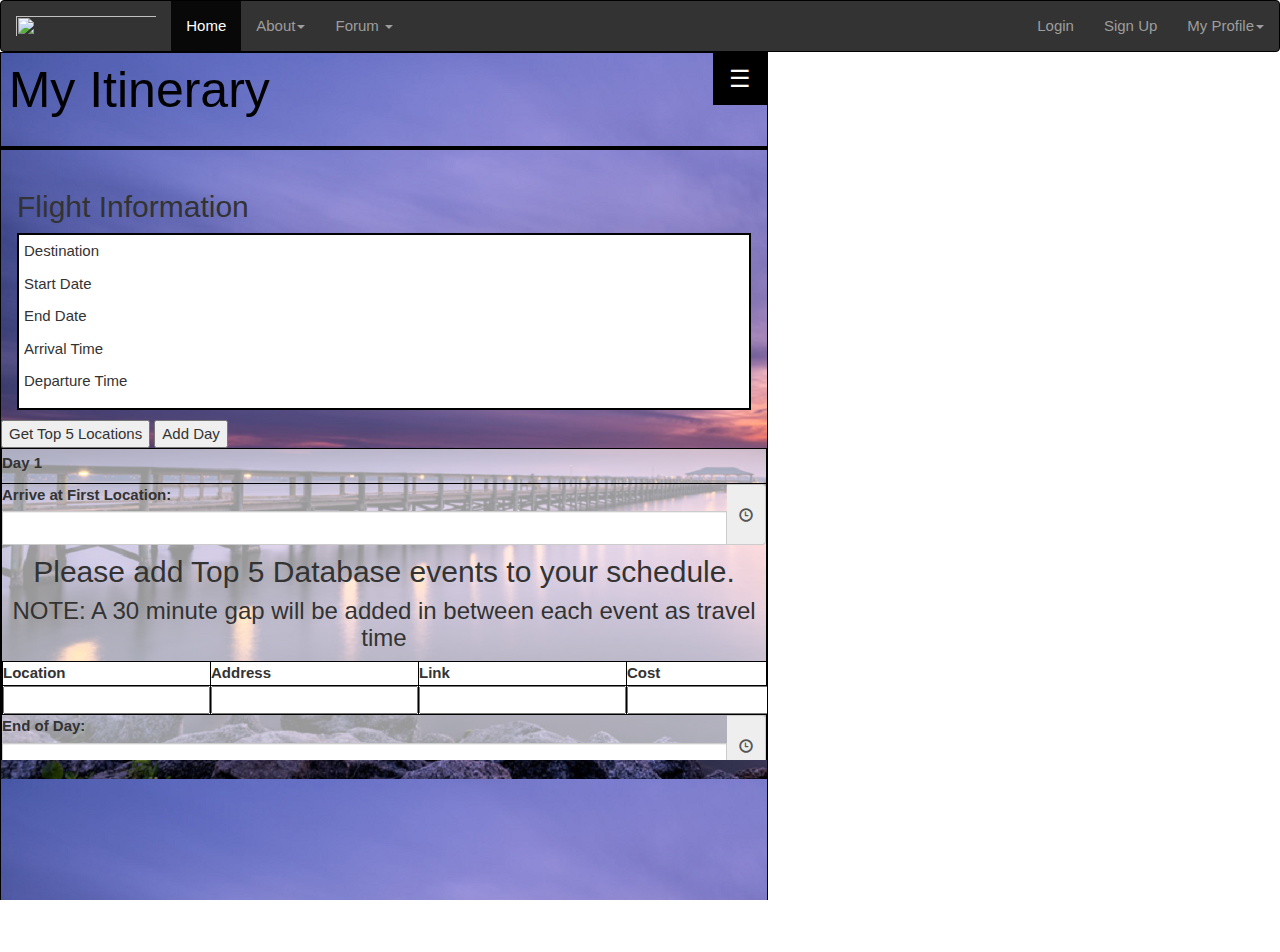
==== triptopfrontend/templates/itinBuilder.html @ 4334f3fc "editted itinBuilder.html & .js 11/9 7:46am" ====
<!DOCTYPE html>
<html lang="en">


 <head>
    <!-- Required meta tags -->
    <meta charset="utf-8">
    <meta name="viewport" content="width=device-width, initial-scale=1, shrink-to-fit=no">
    <title>TripTop | My Itinerary</title>



    <!-- Bootstrap CSS -->
    <!-- Latest compiled and minified CSS -->
    <link rel="stylesheet" href="https://maxcdn.bootstrapcdn.com/bootstrap/3.3.7/css/bootstrap.min.css" integrity="sha384-BVYiiSIFeK1dGmJRAkycuHAHRg32OmUcww7on3RYdg4Va+PmSTsz/K68vbdEjh4u" crossorigin="anonymous">

    <!-- Optional theme -->
    <link rel="stylesheet" href="https://maxcdn.bootstrapcdn.com/bootstrap/3.3.7/css/bootstrap-theme.min.css" integrity="sha384-rHyoN1iRsVXV4nD0JutlnGaslCJuC7uwjduW9SVrLvRYooPp2bWYgmgJQIXwl/Sp" crossorigin="anonymous">

    <!-- Footer Bootstrap CSS and JS -->
    <link rel="stylesheet" href="https://cdnjs.cloudflare.com/ajax/libs/mdbootstrap/4.4.1/css/mdb.min.css">


    <!-- Main CSS and JS Files -->
    <link href="../../static/triptop/css/preloader.css" rel="stylesheet">
    <link rel="stylesheet" href="https://cdnjs.cloudflare.com/ajax/libs/bootstrap-datepicker/1.7.1/css/bootstrap-datepicker.css">

     <link href="../../static/triptop/css/main.css" rel="stylesheet">
    <!-- <link href="../../static/triptop/css/base.css" rel="stylesheet">-->
     <link href="../../static/triptop/css/style.css" rel="stylesheet">
     <link href="../../static/triptop/css/bootstrap-select.min.css" rel="stylesheet">
     <link href="../../static/triptop/css/itinBuilder.css" rel="stylesheet">
     <link href="https://cdnjs.cloudflare.com/ajax/libs/bootstrap-timepicker/0.5.2/css/bootstrap-timepicker.css" rel="stylesheet">




      <script type="text/javascript" src="../../static/triptop/js/jquery.js"></script>
      <script type="text/javascript" src="../../static/triptop/js/ipgetandset.js"></script>
      <script type="text/javascript" src="../../static/triptop/js/modernizr.js"></script>
      <script type="text/javascript" src="../../static/triptop/js/bootstrap.js"></script>
      <script type="text/javascript" src="../../static/triptop/js/bootstrap-select.min.js"></script>
      <script type="text/javascript" src="../../static/triptop/js/itinBuilder.js"></script>
      <script type="text/javascript" src="https://cdnjs.cloudflare.com/ajax/libs/bootstrap-timepicker/0.5.2/js/bootstrap-timepicker.js"></script>
      <script type = "text/javascript" src = "http://cdn.jsdelivr.net/jquery.cookie/1.3.1/jquery.cookie.js"></script>










      <!--<script type="text/javascript">-->
            <!--$(document).ajaxSend(function(event, request, settings) {-->
                <!--$('#loading-indicator').show();-->
            <!--});-->

            <!--$(document).ajaxComplete(function(event, request, settings) {-->
                <!--$('#loading-indicator').hide();-->
            <!--});-->

            <!--$('.body').css({'padding-right':'0px'});-->
      <!--</script>-->

  </head>



<header>
      <nav class="navbar navbar-inverse">

        <div class="navbar-header">

            <button type="button" data-target="#navbarCollapse" data-toggle="collapse" class="navbar-toggle">

                <span class="sr-only">Toggle navigation</span>

                <span class="icon-bar"></span>

                <span class="icon-bar"></span>

                <span class="icon-bar"></span>

            </button>

            <a href="#"><img class="navbar-brand" id="currentPhoto" src="../../static/triptop/img/TripTopLogo.png" width="170.25em" height="36.75em"></a>

        </div>

        <div id="navbarCollapse" class="collapse navbar-collapse">

            <ul class="nav navbar-nav">

                <li class="active"><a href="">Home</a></li>

                <li class="dropdown">

                    <a data-toggle="dropdown" class="dropdown-toggle" href="#">About<b class="caret"></b></a>

                    <ul class="dropdown-menu">

                        <li><a href="#">About TripTop</a></li>

                        <li><a href="#">Our Team</a></li>

                        <li><a href="#">Contact Us</a></li>

                    </ul>

                </li>

                <li class="dropdown">

                    <a data-toggle="dropdown" class="dropdown-toggle" href="#">Forum <b class="caret"></b></a>

                    <ul class="dropdown-menu">

                        <li><a href="#">New Post</a></li>

                        <li><a href="#">My Posts</a></li>

                        <li><a href="#">Subscribed Threads</a></li>

                        <li><a href="#">Invite A Friend</a></li>

                    </ul>

                </li>

            </ul>

            <ul class="nav navbar-nav navbar-right">

                <li><a href="login">Login</a></li>

                <li><a href="#">Sign Up</a></li>

                <li class="dropdown">

                        <a data-toggle="dropdown" class="dropdown-toggle" href="#">My Profile<b class="caret"></b></a>

                        <ul class="dropdown-menu">

                            <li><a href="#">My Saved Itineraries</a></li>

                            <li><a href="#">"The Perfect Itinerary" Quiz</a></li>

                            <li><a href="#">Random Itinerary Generator</a></li>

                            <li><a href="#">Account Settings</a></li>

                            <li><a href="#">Sign Out</a></li>

                        </ul>

                </li>

            </ul>




        </div>

          <script>

                $('.navbar').css({'margin-bottom':'0px','background' : '#333','border-color':'#000'})

          </script>

    </nav>



  </header>
 <div class="container" id="itinContainer">

     <!--<meta name="viewport" content="width=device-width, initial-scale=1">
     <link rel="stylesheet" href="https://www.w3schools.com/w3css/4/w3.css">-->

     <div class="sidenav" style="background-image: url('../../static/triptop/img/sunrise3.png')">
         <div  style="display:none;right:0;" id="rightMenu">
             <div class="sidenav_header">
                 <h1 style="color:white;">Top 5 Database</h1>
                 <h2 style="font-size:90%; color:white;">with Google Places</h2>
                 <hr style="border:2px solid black; margin: 0px; margin-top:20px;">
                 <div class="dropdown1">
                     <button onclick="typeSearch()" class="dropbtn">Type</button>
                     <div id="myDropdown" class="dropdown1-content">
                         <input type="text" placeholder="Search.." id="myInput" onkeyup="filterFunction()">
                         <a href="#All">All</a>
                         <a href="#Day_Trip">Day Trip</a>
                         <a href="#Lodging">Lodging</a>
                         <a href="#Food">Food</a>
                         <a href="#Tours">Tours</a>
                         <a href="#Museums">Museums</a>
                         <a href="#Drinks">Drinks</a>
                         <a href="#Clubs">Clubs</a>
                         <a href="#Entertainment">Entertainment</a>
                         <a href="#Parks">Parks</a>
                         <a href="#Shopping">Shopping</a>
                     </div>
                 </div>
             </div>

             <div class="sidenav_body">
                 <div class="inner">
                     <div class="scroller">
         <!--lorem ipsum lorem ipsum lorem ipsum lorem ipsum lorem ipsum lorem ipsum lorem ipsum lorem ipsum lorem ipsum
        lorem ipsum lorem ipsum lorem ipsum lorem ipsum lorem ipsum lorem ipsum lorem ipsum lorem ipsum  lorem ipsum
        lorem ipsum lorem ipsum lorem ipsum  lorem ipsum lorem ipsum  lorem ipsum lorem ipsum lorem ipsum lorem ipsum
        lorem ipsum lorem ipsum lorem ipsum lorem ipsum lorem ipsum lorem ipsum lorem ipsum lorem ipsum lorem ipsumlorem ipsum lorem ipsum lorem ipsum lorem ipsum lorem ipsum lorem ipsum lorem ipsum lorem ipsum lorem ipsum
        lorem ipsum lorem ipsum lorem ipsum lorem ipsum lorem ipsum lorem ipsum lorem ipsum lorem ipsum  lorem ipsum
        lorem ipsum lorem ipsum lorem ipsum  lorem ipsum lorem ipsum  lorem ipsum lorem ipsum lorem ipsum lorem ipsum
        lorem ipsum lorem ipsum lorem ipsum lorem ipsum lorem ipsum lorem ipsum lorem ipsum lorem ipsum lorem ipsumlorem ipsum lorem ipsum lorem ipsum lorem ipsum lorem ipsum lorem ipsum lorem ipsum lorem ipsum lorem ipsum
        lorem ipsum lorem ipsum lorem ipsum lorem ipsum lorem ipsum lorem ipsum lorem ipsum lorem ipsum  lorem ipsum
        lorem ipsum lorem ipsum lorem ipsum  lorem ipsum lorem ipsum  lorem ipsum lorem ipsum lorem ipsum lorem ipsum
        lorem ipsum lorem ipsum lorem ipsum lorem ipsum lorem ipsum lorem ipsum lorem ipsum lorem ipsum lorem ipsumlorem ipsum lorem ipsum lorem ipsum lorem ipsum lorem ipsum lorem ipsum lorem ipsum lorem ipsum lorem ipsum
        lorem ipsum lorem ipsum lorem ipsum lorem ipsum lorem ipsum lorem ipsum lorem ipsum lorem ipsum  lorem ipsum
        lorem ipsum lorem ipsum lorem ipsum  lorem ipsum lorem ipsum  lorem ipsum lorem ipsum lorem ipsum lorem ipsum
        lorem ipsum lorem ipsum lorem ipsum lorem ipsum lorem ipsum lorem ipsum lorem ipsum lorem ipsum lorem ipsumlorem ipsum lorem ipsum lorem ipsum lorem ipsum lorem ipsum lorem ipsum lorem ipsum lorem ipsum lorem ipsum
        lorem ipsum lorem ipsum lorem ipsum lorem ipsum lorem ipsum lorem ipsum lorem ipsum lorem ipsum  lorem ipsum
        lorem ipsum lorem ipsum lorem ipsum  lorem ipsum lorem ipsum  lorem ipsum lorem ipsum lorem ipsum lorem ipsum
        lorem ipsum lorem ipsum lorem ipsum lorem ipsum lorem ipsum lorem ipsum lorem ipsum lorem ipsum lorem ipsumlorem ipsum lorem ipsum lorem ipsum lorem ipsum lorem ipsum lorem ipsum lorem ipsum lorem ipsum lorem ipsum
        lorem ipsum lorem ipsum lorem ipsum lorem ipsum lorem ipsum lorem ipsum lorem ipsum lorem ipsum  lorem ipsum
        lorem ipsum lorem ipsum lorem ipsum  lorem ipsum lorem ipsum  lorem ipsum lorem ipsum lorem ipsum lorem ipsum
        lorem ipsum lorem ipsum lorem ipsum lorem ipsum lorem ipsum lorem ipsum lorem ipsum lorem ipsum lorem ipsumlorem ipsum lorem ipsum lorem ipsum lorem ipsum lorem ipsum lorem ipsum lorem ipsum lorem ipsum lorem ipsum
        lorem ipsum lorem ipsum lorem ipsum lorem ipsum lorem ipsum lorem ipsum lorem ipsum lorem ipsum  lorem ipsum
        lorem ipsum lorem ipsum lorem ipsum  lorem ipsum lorem ipsum  lorem ipsum lorem ipsum lorem ipsum lorem ipsum
        lorem ipsum lorem ipsum lorem ipsum lorem ipsum lorem ipsum lorem ipsum lorem ipsum lorem ipsum lorem ipsum
         lorem ipsum lorem ipsum lorem ipsum lorem ipsum lorem ipsum lorem ipsum lorem ipsum lorem ipsum lorem ipsumlorem ipsum lorem ipsum lorem ipsum lorem ipsum lorem ipsum lorem ipsum lorem ipsum lorem ipsum lorem ipsum
        lorem ipsum lorem ipsum lorem ipsum lorem ipsum lorem ipsum lorem ipsum lorem ipsum lorem ipsum  lorem ipsum
        lorem ipsum lorem ipsum lorem ipsum  lorem ipsum lorem ipsum  lorem ipsum lorem ipsum lorem ipsum lorem ipsum
        lorem ipsum lorem ipsum lorem ipsum lorem ipsum lorem ipsum lorem ipsum lorem ipsum lorem ipsum lorem ipsumlorem ipsum lorem ipsum lorem ipsum lorem ipsum lorem ipsum lorem ipsum lorem ipsum lorem ipsum lorem ipsumlorem ipsum lorem ipsum lorem ipsum lorem ipsum lorem ipsum lorem ipsum lorem ipsum lorem ipsum lorem ipsum
        lorem ipsum lorem ipsum lorem ipsum lorem ipsum lorem ipsum lorem ipsum lorem ipsum lorem ipsum  lorem ipsum
        lorem ipsum lorem ipsum lorem ipsum  lorem ipsum lorem ipsum  lorem ipsum lorem ipsum lorem ipsum lorem ipsum
        lorem ipsum lorem ipsum lorem ipsum lorem ipsum lorem ipsum lorem ipsum lorem ipsum lorem ipsum lorem ipsumlorem ipsum lorem ipsum lorem ipsum lorem ipsum lorem ipsum lorem ipsum lorem ipsum lorem ipsum lorem ipsumlorem ipsum lorem ipsum lorem ipsum lorem ipsum lorem ipsum lorem ipsum lorem ipsum lorem ipsum lorem ipsum
        lorem ipsum lorem ipsum lorem ipsum lorem ipsum lorem ipsum lorem ipsum lorem ipsum lorem ipsum  lorem ipsum
        lorem ipsum lorem ipsum lorem ipsum  lorem ipsum lorem ipsum  lorem ipsum lorem ipsum lorem ipsum lorem ipsum
        lorem ipsum lorem ipsum lorem ipsum lorem ipsum lorem ipsum lorem ipsum lorem ipsum lorem ipsum lorem ipsum-->
                         <table id="locations" style="width:100%;">
                             <tr>
                                 <th class="text-center">Add</th>
                                 <th class="text-center">Name</th>
                                 <th class="text-center">Address</th>
                                 <!--<th class="text-center">Phone Number</th>-->
                                 <th class="text-center">Website</th>
                                 <th class="text-center">Cost</th>
                                 <th class="text-center">Review</th>
                             </tr>
                         </table>
                     </div>
                 </div>
             </div>
         </div>
     </div>

<!-- <input onclick="getFlightInfo(event); return false;" type="button" value="test2"/>-->

     <div class="main" style="background-image: url('../../static/triptop/img/sunset1.png')">
         <div class="main_header">
             <h1>My Itinerary</h1><button class="w3-button w3-black w3-xlarge w3-right" id="open_sidenav" onclick="openRightMenu()">&#9776;</button>
             <hr style="border:2px solid black; margin: 0px; margin-top:28px;">
         </div>
         <div class="main_body">
             <div class="inner">
                 <div class="scroller">
                     <meta name="viewport" content="width=device-width, initial-scale=1">
                     <link rel="stylesheet" href="https://www.w3schools.com/w3css/4/w3.css">



                     <div class="w3-container">
                         <h2>Flight Information</h2>
                         <div id="flightInfo" style="border: 2px solid black; background-color: white;" class="displayinfo">
                             <p>Destination</p>
                             <p>Start Date</p>
                             <p>End Date</p>
                             <p>Arrival Time</p>
                             <p>Departure Time</p>
                         </div>
                     </div>
                     <input onClick="getTop5Locations(event); return false;" type="button" value="Get Top 5 Locations"/>

                     <button id="button" onclick="add_day()">Add Day</button>

                     <div id="templateDIV" style="border: 1px solid black; margin-bottom: 10px; background-color: rgba(255, 255, 255, 0.6);">
             <p id="templateP"></p>
            <!-- <p><input type="button" class="add_day" onclick="add_day();" value="Add Day"></p>-->

             <h2 class="text-center">Please add Top 5 Database events to your schedule.</h2>
             <h3 class="text-center">NOTE: A 30 minute gap will be added in between each event as travel time</h3>

             <div id="itinBuildertemplate">
                 <table align='center' cellspacing=2 cellpadding=5 id="data_table_template" border=2 style="background-color: white;">
                     <tr>
                        <th>Location</th>
                        <th>Address</th>
                        <th>Link</th>
                        <th>Cost</th>
                     </tr>

                     <tr>
                         <td><input type="text" id="new_location_template"></td>
                         <td><input type="text" id="new_address_template"></td>
                         <td><input type="text" id="new_link_template"></td>
                         <td><input type="text" id="new_cost_template"></td>
                         <td><input type="button" class="add" onclick="add_row();" value="Add New Activity"></td>
                     </tr>

                 </table>

             </div>


         </div>

         <div id="Day 1" style="border: 1px solid black; margin-bottom: 10px; background-color: rgba(255, 255, 255, 0.6);">


             <label style="padding: 3px 0px 3px 0px;" id="myP_1">Day 1</label>
            <!-- <p><input type="button" class="add_day" onclick="add_day();" value="Add Day"></p>-->

             <div style="border-top: .5px solid black" class="input-group bootstrap-timepicker">
                 <label>Arrive at First Location:</label>
                 <input id="startTime1" type="text" class="text-center form-control timepicker input-small">
                 <span class="input-group-addon"><icon class="glyphicon glyphicon-time"></icon></span>
             </div>

             <h2 class="text-center">Please add Top 5 Database events to your schedule.</h2>
             <h3 class="text-center">NOTE: A 30 minute gap will be added in between each event as travel time</h3>

             <div id="itinBuilder">
                 <table class="Day1Table" align='center' cellspacing=2 cellpadding=5 id="data_table" border=2>
                     <tr>
                        <th>Location</th>
                        <th>Address</th>
                        <th>Link</th>
                        <th>Cost</th>
                     </tr>

                     <tr>
                         <td><input type="text" id="new_location"></td>
                         <td><input type="text" id="new_address"></td>
                         <td><input type="text" id="new_link"></td>
                         <td><input type="text" id="new_cost"></td>
                         <td><input type="button" class="add" onclick="add_row();" value="Add New Activity"></td>
                     </tr>

                 </table>



             </div>

             <div class="input-group bootstrap-timepicker">
                 <label>End of Day:</label>
                 <input id="endTime1" type="text" class="text-center form-control timepicker input-small">
                 <span class="input-group-addon"><icon class="glyphicon glyphicon-time"></icon></span>
             </div>


         </div>

     </div>

                     <!--<div id="myDIV" style="border: 1px solid black; margin-bottom: 10px; background-color: white;">-->
                         <!--<p>Day 1</p>-->
            <!--&lt;!&ndash; <p><input type="button" class="add_day" onclick="add_day();" value="Add Day"></p>&ndash;&gt;-->

                         <!--<p style="font-size:90%;">Please add Top 5 Database events to your schedule.</p>-->
                         <!--<p style="font-size:90%;">NOTE: A 30 minute gap will be added in between each event as travel time</p>-->

                         <!--<div id="itinBuilder">-->
                             <!--<table align='center' cellspacing=2 cellpadding=5 id="data_table" border=2>-->
                                 <!--<tr>-->
                                     <!--<th>Location</th>-->
                                     <!--<th>Address</th>-->
                                     <!--<th>Link</th>-->
                                     <!--<th>Cost</th>-->
                                 <!--</tr>-->
                                 <!--<tr>-->
                                     <!--<td><input type="text" id="new_location"></td>-->
                                     <!--<td><input type="text" id="new_address"></td>-->
                                     <!--<td><input type="text" id="new_link"></td>-->
                                     <!--<td><input type="text" id="new_cost"></td>-->
                                     <!--<td><input type="button" class="add" onclick="add_row();" value="Add Top 5 Thing"></td>-->
                                 <!--</tr>-->
                             <!--</table>-->
                         <!--</div>-->


                     </div>
                 </div>
             </div>
         </div>
     </div>
 </div>

      <!--Footer-->
<footer style="height:0px; width:0px;" class="page-footer center-on-small-only stylish-color-dark">

    <!--Footer Links-->
    <!--<div class="container">
        <div class="row">

            &lt;!&ndash;First column&ndash;&gt;
            <div class="col-md-4">
                <h5 class="title mb-4 mt-3 font-bold">Team TripTop is happy you're here!</h5>
                <p>Please create an account so that we can share updates, special offers, and more with you!<br/><br/><br/>Happy Travels!</p>
            </div>
            &lt;!&ndash;/.First column&ndash;&gt;

            <hr class="clearfix w-100 d-md-none">

            &lt;!&ndash;Second column&ndash;&gt;
            <div class="col-md-2 mx-auto">
                <h5 class="title mb-4 mt-3 font-bold">Links</h5>
                <ul>
                    <li><a href="#!">Link 1</a></li>
                    <li><a href="#!">Link 2</a></li>
                    <li><a href="#!">Link 3</a></li>
                    <li><a href="#!">Link 4</a></li>
                </ul>
            </div>
            &lt;!&ndash;/.Second column&ndash;&gt;

            <hr class="clearfix w-100 d-md-none">

            &lt;!&ndash;Third column&ndash;&gt;
            <div class="col-md-2 mx-auto">
                <h5 class="title mb-4 mt-3 font-bold">Links</h5>
                <ul>
                    <li><a href="#!">Link 1</a></li>
                    <li><a href="#!">Link 2</a></li>
                    <li><a href="#!">Link 3</a></li>
                    <li><a href="#!">Link 4</a></li>
                </ul>
            </div>
            &lt;!&ndash;/.Third column&ndash;&gt;

            <hr class="clearfix w-100 d-md-none">

            &lt;!&ndash;Fourth column&ndash;&gt;
            <div class="col-md-2 mx-auto">
                <h5 class="title mb-4 mt-3 font-bold ">Links</h5>
                <ul>
                    <li><a href="#!">Link 1</a></li>
                    <li><a href="#!">Link 2</a></li>
                    <li><a href="#!">Link 3</a></li>
                    <li><a href="#!">Link 4</a></li>
                </ul>
            </div>
            &lt;!&ndash;/.Fourth column&ndash;&gt;
        </div>
    </div>
    &lt;!&ndash;/.Footer Links&ndash;&gt;

    <hr>

    &lt;!&ndash;Call to action&ndash;&gt;
    <div class="call-to-action">
        <ul>
            <li>
                <h5 class="mb-1">Sign Up For Free!</h5>
            </li>
            <li><a href="" class="btn btn-primary btn-rounded">Create A TripTop Account</a></li>
        </ul>
    </div>
    &lt;!&ndash;/.Call to action&ndash;&gt;

    <hr>

    &lt;!&ndash;Social buttons&ndash;&gt;
    <div class="social-section text-center">
        <ul>

            <li><a class="btn-floating btn-sm btn-fb"><i class="fa fa-facebook"> </i></a></li>
            <li><a class="btn-floating btn-sm btn-tw"><i class="fa fa-twitter"> </i></a></li>
            <li><a class="btn-floating btn-sm btn-gplus"><i class="fa fa-google-plus"> </i></a></li>
            <li><a class="btn-floating btn-sm btn-li"><i class="fa fa-linkedin"> </i></a></li>
            <li><a class="btn-floating btn-sm btn-dribbble"><i class="fa fa-dribbble"> </i></a></li>

        </ul>
    </div>
    &lt;!&ndash;/.Social buttons&ndash;&gt;

    &lt;!&ndash;Copyright&ndash;&gt;
    <div class="footer-copyright">
        <div class="container-fluid">
            © 2017 Copyright: <a href="https://mytriptop.com"> mytriptop.com </a>

        </div>
    </div>-->
    <!--/.Copyright-->
    <script type="text/javascript" src="https://cdnjs.cloudflare.com/ajax/libs/mdbootstrap/4.4.1/js/mdb.min.js"></script>

    <script>
        $('footer.page-footer').css({'margin-top':'0px'});

    </script>
</footer>
<!--/.Footer-->




<!--<script>
/* Drop down menu in top 5 database side nav */
function typeSearch() {
    document.getElementById("myDropdown").classList.toggle("show");
}

function filterFunction() {
    var input, filter, ul, li, a, i;
    input = document.getElementById("myInput");
    filter = input.value.toUpperCase();
    div = document.getElementById("myDropdown");
    a = div.getElementsByTagName("a");
    for (i = 0; i < a.length; i++) {
        if (a[i].innerHTML.toUpperCase().indexOf(filter) > -1) {
            a[i].style.display = "";
        } else {
            a[i].style.display = "none";
        }
    }
}
</script>-->

<script>
     /* adding day to schedule */


$(document).on('focus',".timepicker", function(){
    $(this).timepicker({
                format:true,
                showinputs:false,
                minuteStep: 10
            });
});

document.getElementById('button').onclick = add_day;


var i = 1;
var j = i;
var original = document.getElementById('templateDIV');
$('#templateDIV').hide();

function add_day() {

    var newID = "Day " + ++i;
    var newPID = "myP_" + ++j;

    var clone = original.cloneNode(true);
    $(clone).show();
    $(clone).prepend("<div style=\"border-top: .5px solid black\" class=\"input-group bootstrap-timepicker\"><label>Start of Day:</label><input id=\"startTime"+i+"\" type=\"text\" class=\"text-center form-control timepicker input-small\"><span class=\"input-group-addon\"><icon class=\"glyphicon glyphicon-time\"></icon></span></div>");
    $(clone).prepend("<label id=\'"+ newPID + "\'>"+ newID +"</label>");
    $(clone).attr("id", newID);
    $(clone).append("<div class=\"input-group bootstrap-timepicker\"><label>End of Day:</label><input id=\"endTime"+i+"\" type=\"text\" class=\"text-center form-control timepicker input-small\"><span class=\"input-group-addon\"><icon class=\"glyphicon glyphicon-time\"></icon></span></div>");

    original.parentNode.appendChild(clone);

}

/*need clone from preset template*/



</script>




</html>
---- static/triptop/css/preloader.css ----
#loading-indicator {
  position: absolute;
  left: 10px;
  top: 10px;
}
---- static/triptop/css/main.css ----
.navbar-default {
    background: linear-gradient(#265889,#2d91c2);
    background-color: blue;
}

body {
    padding-right: 0 !important;
}

input[type='radio'] {
    transform: scale(1.25);
}

.radio-inline{
    size:1.5em;
}

.login-button {
    margin-right: 2em;
}

html,body{
    height:100%;
}

.carousel,.item,.active{
    height:100%;
}

.carousel-inner{
    height:100%;
}

.Absolute-Center {
  margin: auto;
  position: absolute;
  top: 0; left: 0; bottom: 0; right: 0;
}

.centerme {
  position: relative;
  top: 50%;
  transform: translateY(-50%);
}
---- static/triptop/css/base.css ----
/* ============================================================
  RESET - http://meyerweb.com/eric/tools/css/reset/
============================================================ */
html, body, div, span, applet, object, iframe,
h1, h2, h3, h4, h5, h6, p, blockquote, pre,
a, abbr, acronym, address, big, cite, code,
del, dfn, em, img, ins, kbd, q, s, samp,
small, strike, strong, sub, sup, tt, var,
b, u, i, center,
dl, dt, dd, ol, ul, li,
fieldset, form, label, legend,
table, caption, tbody, tfoot, thead, tr, th, td,
article, aside, canvas, details, embed,
figure, figcaption, footer, header, hgroup,
menu, nav, output, ruby, section, summary,
time, mark, audio, video {
  margin: 0;
  padding: 0;
  border: 0;
  font-size: 100%;
  font: inherit;
  vertical-align: baseline;
}

/* HTML5 display-role reset for older browsers */
article, aside, details, figcaption, figure,
footer, header, hgroup, menu, nav, section {
  display: block;
}

body {
  line-height: 1;
}

ol, ul {
  list-style: none;
}

blockquote, q {
  quotes: none;
}

blockquote:before, blockquote:after,
q:before, q:after {
  content: '';
  content: none;
}

table {
  border-collapse: collapse;
  border-spacing: 0;
}

/* ============================================================
  BOX SIZING & CLEARFIX
============================================================ */
*,
*:before,
*:after {
  -webkit-box-sizing: border-box;
  -moz-box-sizing: border-box;
  box-sizing: border-box;
}

.clearfix:after {
  content: "";
  display: table;
  clear: both;
}

/* ============================================================
  HTML & BODY
============================================================ */
body {
  background-color: #b4b4b4;
  color: #787878;
  font-family: "Helvetica Neue", Helvetica, Arial, "Lucida Grande", sans-serif;
  font-size: 14px;
  line-height: 1.5;
}

/* ============================================================
  PRIMARY STRUCTURE
============================================================ */
.wrapper {
  width: 100%;
  margin: 0 auto;
}

main {
  display: block;
  background-color: #fff;
}

.container {
  width: 100%;
  max-width: 960px;
  margin: 0 auto;
  padding: 0 20px;
}

/* ============================================================
  INFO BAR
============================================================ */
.info-bar {
  padding: 5px 0;
  background-color: #fff;
  text-align: center;
}
.info-bar a.icon {
  display: inline-block;
  vertical-align: middle;
  position: relative;
  margin: 0;
  padding: 0;
  width: 30px;
  height: 30px;
  background-image: url("../img/core/icons-dark.png");
  background-image: url("../img/core/icons-dark.svg"), none;
  opacity: 0.3;
}
.info-bar .cmn-tut {
  background-position: 0 0;
}
.info-bar .cmn-prev {
  background-position: -30px 0;
}
.info-bar .cmn-next {
  background-position: -60px 0;
}
.info-bar .cmn-download {
  background-position: -90px 0;
}
.info-bar .cmn-archive {
  background-position: -120px 0;
}
.info-bar a.icon[data-title]:after {
  opacity: 1;
}
.info-bar a.icon[data-title]:hover:after {
  position: absolute;
  top: 100%;
  left: 0;
  z-index: 20px;
  content: attr(data-title);
  padding: 5px 10px;
  background-color: #fff;
  color: #000;
  font-family: "Helvetica Neue", Helvetica, Arial, "Lucida Grande", sans-serif;
  font-size: 12px;
  white-space: nowrap;
}

/* ============================================================
  HEADER & SITE TITLE
============================================================ */
/* header */
header .branding {
  padding: 20px 0;
}
header .logo {
  margin-bottom: 20px;
  text-align: center;
}
header .logo img {
  display: inline-block;
  vertical-align: middle;
}
header .social {
  text-align: center;
}
header .social a {
  display: inline-block;
  vertical-align: middle;
  margin: 0 5px;
  width: 30px;
  height: 30px;
  color: rgba(0, 0, 0, 0);
  font-size: 0;
  text-indent: -9999px;
  background-size: 30px 30px;
  background-image: url("../img/core/social-light.png");
  background-image: url("../img/core/social-light.svg"), none;
  background-size: 180px 30px;
}
header .social a.fb {
  background-position: 0 0;
}
header .social a.twitter {
  background-position: -30px 0;
}
header .social a.googleplus {
  background-position: -60px 0;
}
header .social a.rss {
  background-position: -90px 0;
}
header .social a.email {
  background-position: -120px 0;
}
header .social a.search {
  background-position: -150px 0;
}
header .social a:hover {
  opacity: 0.4;
}

@media all and (min-width: 600px) {
  header .branding {
    padding-left: 60px;
  }
  header .logo {
    margin-bottom: 0;
    margin-left: -60px;
    float: left;
    width: 60px;
    height: 60px;
  }
  header .logo img {
    display: block;
    margin: 0;
  }
  header .social {
    padding: 15px 0;
    float: right;
    width: 100%;
    text-align: right;
  }
}
/* site title */
.site-title {
  padding: 5px 0;
  background-color: #818181;
  text-align: center;
}
.site-title h1 {
  color: #fff;
}

/* ============================================================
  FOOTER
============================================================ */
footer {
  padding: 20px 0;
}
footer .asides {
  margin-bottom: 20px;
}
footer aside {
  margin-bottom: 10px;
}
footer nav ul {
  list-style: none;
  margin: 0;
  padding: 0;
  text-align: center;
}
footer nav li {
  display: inline-block;
}
footer nav a {
  display: block;
  margin: 0 5px;
  color: #fff;
}
footer .logo {
  text-align: center;
}
footer .logo img {
  display: inline-block;
  vertical-align: middle;
}
footer .copyright {
  text-align: center;
}
footer .copyright small {
  color: #fff;
  font-size: 12px;
}
footer .copyright a {
  color: #818181;
}

@media all and (min-width: 600px) {
  footer aside {
    margin-bottom: 0;
    float: left;
    width: 33.3333%;
  }
  footer nav ul {
    text-align: left;
  }
  footer nav li {
    display: block;
  }
  footer nav a {
    display: inline-block;
    margin: 0;
  }
  footer .logo {
    text-align: right;
  }
}
/* ============================================================
  FUSION ADS
============================================================ */
#fusionads {
  position: fixed;
  top: 10px;
  right: 10px;
  z-index: 20;
  padding: 20px;
  background: rgba(255, 255, 255, 0.95);
  font-size: 12px;
  line-height: 1.2;
  -webkit-box-shadow: -2px 2px 4px rgba(0, 0, 0, 0.1);
  -moz-box-shadow: -2px 2px 4px rgba(0, 0, 0, 0.1);
  box-shadow: -2px 2px 4px rgba(0, 0, 0, 0.1);
}

#fusionads .fusion-wrap {
  display: block;
  margin: 0 auto 10px auto;
  width: 130px;
}

#fusionads a.fusion-text {
  display: block;
  color: #787878;
}

#fusionads a.fusion-img {
  display: block;
  margin-bottom: 10px;
  width: 130px;
  height: 100px;
  background-color: #fff;
}

#fusionads a.fusion-img img {
  display: block;
  margin: 0 0 10px 0;
}

#fusionads a.fusion-poweredby {
  color: #b4b4b4;
}
#fusionads a.fusion-poweredby:hover {
  color: #818181;
}

#close-fusionad {
  position: fixed;
  top: 10px;
  right: 10px;
  z-index: 30;
  width: 20px;
  height: 20px;
  background-color: #282828;
  text-align: center;
  line-height: 20px;
  color: #fff;
  font-size: 12px;
  font-weight: 700;
}

/* ============================================================
  TEXT LEVEL SEMANTICS
============================================================ */
a {
  text-decoration: none;
  color: #b4b4b4;
}

a:hover {
  color: #818181;
}
---- static/triptop/css/style.css ----
/* ============================================================
  SECTIONS
============================================================ */
section.module:last-child {
  margin-bottom: 0;
}
section.module h2 {
  margin-bottom: 40px;
  font-family: "Roboto Slab", serif;
  font-size: 30px;
}
section.module p {
  margin-bottom: 40px;
  font-size: 16px;
  font-weight: 300;
}
section.module p:last-child {
  margin-bottom: 0;
}
section.module.content {
  padding: 40px 0;
}
section.module.parallax {
  height: 600px;
  background-position: 50% 50%;
  background-repeat: no-repeat;
  background-attachment: fixed;
  -webkit-background-size: cover;
  -moz-background-size: cover;
  -o-background-size: cover;
  background-size: cover;
}
section.module.parallax h1 {
  color: rgba(255, 255, 255, 0.8);
  font-size: 48px;
  line-height: 600px;
  font-weight: 700;
  text-align: center;
  text-transform: uppercase;
  text-shadow: 0 0 10px rgba(0, 0, 0, 0.2);
}
section.module.parallax-1 {
  background-image: url("../img/Mod1.png");
}
section.module.parallax-2 {
  background-image: url("../img/Mod2.png");
}
section.module.parallax-3 {
  background-image: url("../img/Mod3.png");
}
section.module.parallax-4 {
  background-image: url("../img/Mod4.png")
}

@media all and (min-width: 600px) {
  section.module h2 {
    font-size: 42px;
  }
  section.module p {
    font-size: 20px;
  }
  section.module.parallax h1 {
    font-size: 96px;
  }
}
@media all and (min-width: 960px) {
  section.module.parallax h1 {
    font-size: 160px;
  }
}
---- static/triptop/css/itinBuilder.css ----
#itinContainer {
    height: 100%;
    margin: 0px;
    padding: 0px;
    width: 100%;
    z-index: -1;
}

.container {
    margin: 0%, 5%, 0%, 5%;
   /* overflow-y: hidden;*/
    /*width:*/
}



body {
    font-family: "Lato", sans-serif;
    overflow: hidden;
}

.sidenav {

    height: 100%;
    width: 40%;
    float: right;
    position: static;
    z-index: -1;
    top: 0;
    right: 0;
    /*background-color: white;*/
    /*background-image: url("../img/sunrise.png");*/
    overflow-x: hidden;
    overflow: hidden;
   /* padding-top: 20px;*/
}

.sidenav a {
    padding: 6px 6px 6px 32px;
    text-decoration: none;
    font-size: 25px;
    color: #818181;
    display: block;
    margin-left: 20%;
}

.sidenav h1 {
    margin-left: 12%;

}

.sidenav h2 {
    margin-left: 17%;
}

.sidenav_header {
    position: absolute;
    float: top;
    width:100%;
    /*height: 154px;*/
    height: 99px;
    /*background-color: white;*/
    background-image: url("../img/sunrise3.png");
}

.sidenav_body {
   /* margin-top: 20%;*/
    /*margin-bottom: 10%;*/
    background-color: white;
    padding: 30% 0px 10px 5%;
    /*overflow-y: scroll;*/
    padding-top: 154px;

}

.sidenav_body .inner {

    height:100%;
    overflow-y: scroll;

}

.sidenav_body .inner .scroller {
    height: 555px;

}

.sidenav .img {
    float: right;
}

.main {
    margin-left: 0px;
    float: left;
    position: static;
    height: 100%;
    width: 60%;
    background-color: white;
    border: 1px solid black;
    /*overflow-y: scroll;*/

}

.main_header {}

.main_header .inner {}

#open_sidenav {
    position: relative;
    /*top:94px;*/
    top: -75px;

    /*margin-left: 566px;*/
    /*left: 56.5%*/
}

.main_body {}

.main_body .inner {
    height:100%;
    width: 100%;
    overflow-y: scroll;

}

.main_body .inner .scroller {
    height: 580px;
}

.main h1 {
    margin-left: 1%;
    font-size: 50px;
    color: black;
}

@media screen and (max-height: 450px) {
  .sidenav {padding-top: 15px;}
  .sidenav a {font-size: 18px;}
}

div.displayinfo {
    width: 100%;
    margin-left: 0;
    border: 3px;
    padding: 5px;
    margin-bottom: 10px;
}

div.schedule {
    width: 400px;
    margin-left: 30%;
    border: 3px;
    padding: 5px;
    margin-bottom: 10px;
}

#myDIV {

    /*margin-bottom: 10px;*/
    margin-bottom:5px;
    background-color: white;

}


table, th, tr, td {
    border: 1px solid black;
}




#itinBuilder {
    margin-bottom: 0%;
    background-color: white;
    /*padding-bottom: 10px;*/
}

.dropbtn {
    background-color: #4CAF50;
    color: white;
    padding: 16px;
    font-size: 16px;
    border: none;
    cursor: pointer;
}

.dropbtn:hover, .dropbtn:focus {
    background-color: #3e8e41;
}
#myInput {
    border-box: box-sizing;
    background-image: url('searchicon.png');
    background-position: 14px 12px;
    background-repeat: no-repeat;
    font-size: 16px;
    /*padding: 14px 20px 12px 45px;*/
    border: none;
}

.dropdown1 {
    position: relative;
    display: inline-block;
    top: -60px;

}

.dropdown1-content {
    display: none;
    position: absolute;
    background-color: #f6f6f6;
    min-width: 150px;
    overflow: none;
    box-shadow: 0px 8px 16px 0px rgba(0,0,0,0.2);
    z-index: 1;
}

.dropdown1-content a {
    color: black;
    font-size: 12px;
    padding: 12px 16px;
    text-decoration: none;
    display: block;
}

.dropdown1 a:hover {background-color: #ddd}

.show {display:block;}
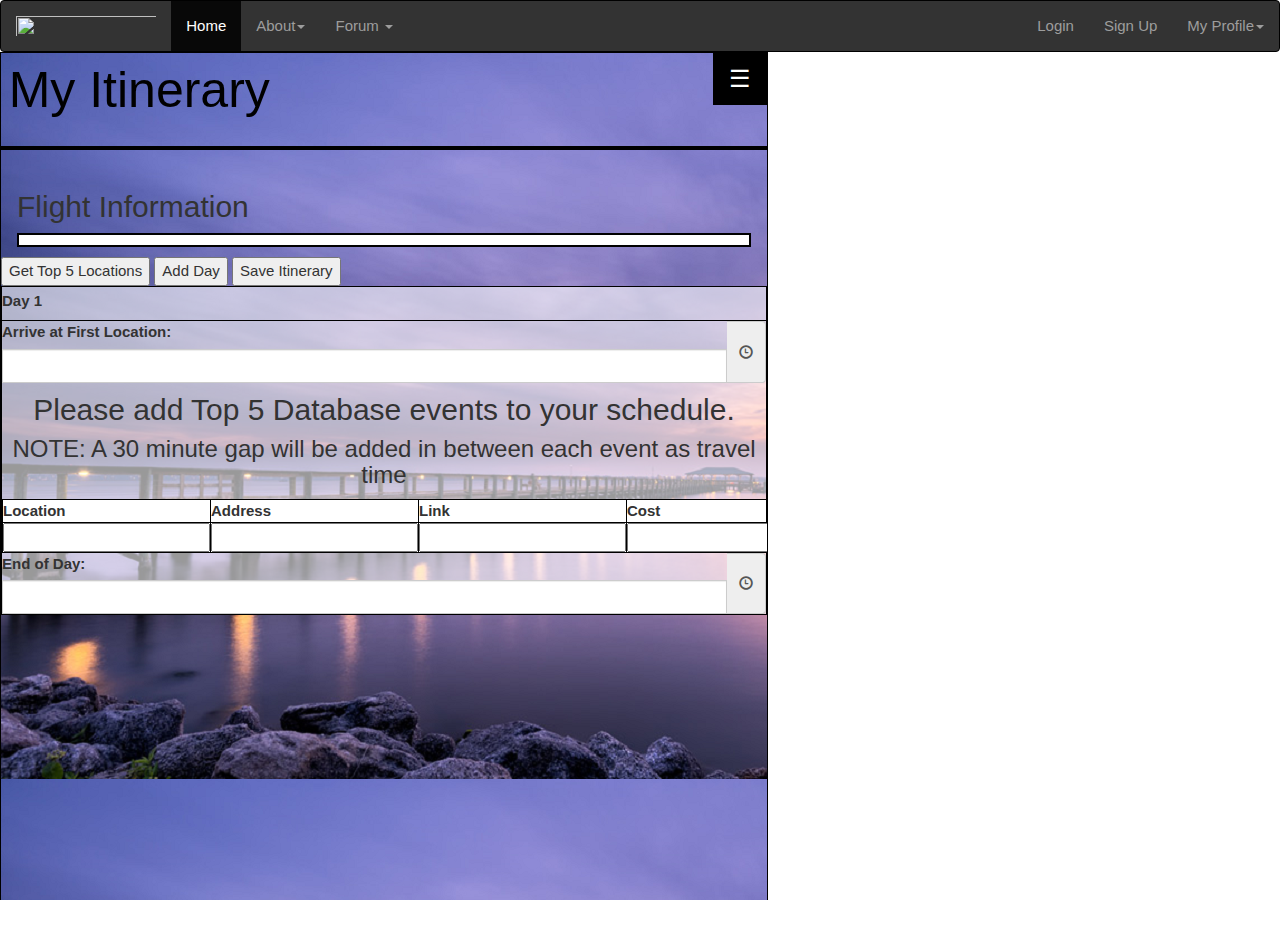
==== commit 7d24be8c: "editted itinBuilder.html & .js 11/25 10:02pm" ====
--- a/triptopfrontend/templates/itinBuilder.html
+++ b/triptopfrontend/templates/itinBuilder.html
@@ -42,9 +42,13 @@
       <script type="text/javascript" src="../../static/triptop/js/bootstrap-select.min.js"></script>
       <script type="text/javascript" src="../../static/triptop/js/itinBuilder.js"></script>
       <script type="text/javascript" src="https://cdnjs.cloudflare.com/ajax/libs/bootstrap-timepicker/0.5.2/js/bootstrap-timepicker.js"></script>
-      <script type = "text/javascript" src = "http://cdn.jsdelivr.net/jquery.cookie/1.3.1/jquery.cookie.js"></script>
-
-
+      <script type="text/javascript" src = "http://cdn.jsdelivr.net/jquery.cookie/1.3.1/jquery.cookie.js"></script>
+
+     <script type="text/javascript" src="https://cdnjs.cloudflare.com/ajax/libs/jspdf/0.9.0rc1/jspdf.min.js"></script>
+
+<!--<script type="text/javascript" src="./lib/jspdf/jspdf.debug.js"></script>
+     <script type="text/javascript" src="./lib/html2canvas/html2canvas.js"></script>
+     <script type="text/javascript" src="https://code.jquery.com/jquery-1.12.3.min.js"></script>-->
 
 
 
@@ -191,17 +195,17 @@
                      <button onclick="typeSearch()" class="dropbtn">Type</button>
                      <div id="myDropdown" class="dropdown1-content">
                          <input type="text" placeholder="Search.." id="myInput" onkeyup="filterFunction()">
-                         <a href="#All">All</a>
-                         <a href="#Day_Trip">Day Trip</a>
-                         <a href="#Lodging">Lodging</a>
-                         <a href="#Food">Food</a>
-                         <a href="#Tours">Tours</a>
-                         <a href="#Museums">Museums</a>
-                         <a href="#Drinks">Drinks</a>
-                         <a href="#Clubs">Clubs</a>
-                         <a href="#Entertainment">Entertainment</a>
-                         <a href="#Parks">Parks</a>
-                         <a href="#Shopping">Shopping</a>
+                         <a href="" style="margin-left:0;"><input class="choice" id="all" type="radio" onClick="filterSelection('all')" name="category" checked>All</a>
+                         <a href="" style="margin-left:0;"><input class="choice" type="radio" onClick="filterSelection('day trip')" name="category">Day Trip</a>
+                         <a href="" style="margin-left:0;"><input class="choice" type="radio" onClick="filterSelection('lodging')" name="category">Lodging</a>
+                         <a href="" style="margin-left:0;"><input class="choice" type="radio" onClick="filterSelection('food')" name="category">Food</a>
+                         <a href="" style="margin-left:0;"><input class="choice" type="radio" onClick="filterSelection('tours')" name="category">Tours</a>
+                         <a href="" style="margin-left:0;"><input class="choice" type="radio" onClick="filterSelection('museum')" name="category">Museum</a>
+                         <a href="" style="margin-left:0;"><input class="choice" type="radio" onClick="filterSelection('drinks')" name="category">Drinks</a>
+                         <a href="" style="margin-left:0;"><input class="choice" type="radio" onClick="filterSelection('clubs')" name="category">Clubs</a>
+                         <a href="" style="margin-left:0;"><input class="choice" type="radio" onClick="filterSelection('entertainment')" name="category">Entertainment</a>
+                         <a href="" style="margin-left:0;"><input class="choice" type="radio" onClick="filterSelection('parks')" name="category">Parks</a>
+                         <a href="" style="margin-left:0;"><input class="choice" type="radio" onClick="filterSelection('shopping')" name="category">Shopping</a>
                      </div>
                  </div>
              </div>
@@ -209,38 +213,6 @@
              <div class="sidenav_body">
                  <div class="inner">
                      <div class="scroller">
-         <!--lorem ipsum lorem ipsum lorem ipsum lorem ipsum lorem ipsum lorem ipsum lorem ipsum lorem ipsum lorem ipsum
-        lorem ipsum lorem ipsum lorem ipsum lorem ipsum lorem ipsum lorem ipsum lorem ipsum lorem ipsum  lorem ipsum
-        lorem ipsum lorem ipsum lorem ipsum  lorem ipsum lorem ipsum  lorem ipsum lorem ipsum lorem ipsum lorem ipsum
-        lorem ipsum lorem ipsum lorem ipsum lorem ipsum lorem ipsum lorem ipsum lorem ipsum lorem ipsum lorem ipsumlorem ipsum lorem ipsum lorem ipsum lorem ipsum lorem ipsum lorem ipsum lorem ipsum lorem ipsum lorem ipsum
-        lorem ipsum lorem ipsum lorem ipsum lorem ipsum lorem ipsum lorem ipsum lorem ipsum lorem ipsum  lorem ipsum
-        lorem ipsum lorem ipsum lorem ipsum  lorem ipsum lorem ipsum  lorem ipsum lorem ipsum lorem ipsum lorem ipsum
-        lorem ipsum lorem ipsum lorem ipsum lorem ipsum lorem ipsum lorem ipsum lorem ipsum lorem ipsum lorem ipsumlorem ipsum lorem ipsum lorem ipsum lorem ipsum lorem ipsum lorem ipsum lorem ipsum lorem ipsum lorem ipsum
-        lorem ipsum lorem ipsum lorem ipsum lorem ipsum lorem ipsum lorem ipsum lorem ipsum lorem ipsum  lorem ipsum
-        lorem ipsum lorem ipsum lorem ipsum  lorem ipsum lorem ipsum  lorem ipsum lorem ipsum lorem ipsum lorem ipsum
-        lorem ipsum lorem ipsum lorem ipsum lorem ipsum lorem ipsum lorem ipsum lorem ipsum lorem ipsum lorem ipsumlorem ipsum lorem ipsum lorem ipsum lorem ipsum lorem ipsum lorem ipsum lorem ipsum lorem ipsum lorem ipsum
-        lorem ipsum lorem ipsum lorem ipsum lorem ipsum lorem ipsum lorem ipsum lorem ipsum lorem ipsum  lorem ipsum
-        lorem ipsum lorem ipsum lorem ipsum  lorem ipsum lorem ipsum  lorem ipsum lorem ipsum lorem ipsum lorem ipsum
-        lorem ipsum lorem ipsum lorem ipsum lorem ipsum lorem ipsum lorem ipsum lorem ipsum lorem ipsum lorem ipsumlorem ipsum lorem ipsum lorem ipsum lorem ipsum lorem ipsum lorem ipsum lorem ipsum lorem ipsum lorem ipsum
-        lorem ipsum lorem ipsum lorem ipsum lorem ipsum lorem ipsum lorem ipsum lorem ipsum lorem ipsum  lorem ipsum
-        lorem ipsum lorem ipsum lorem ipsum  lorem ipsum lorem ipsum  lorem ipsum lorem ipsum lorem ipsum lorem ipsum
-        lorem ipsum lorem ipsum lorem ipsum lorem ipsum lorem ipsum lorem ipsum lorem ipsum lorem ipsum lorem ipsumlorem ipsum lorem ipsum lorem ipsum lorem ipsum lorem ipsum lorem ipsum lorem ipsum lorem ipsum lorem ipsum
-        lorem ipsum lorem ipsum lorem ipsum lorem ipsum lorem ipsum lorem ipsum lorem ipsum lorem ipsum  lorem ipsum
-        lorem ipsum lorem ipsum lorem ipsum  lorem ipsum lorem ipsum  lorem ipsum lorem ipsum lorem ipsum lorem ipsum
-        lorem ipsum lorem ipsum lorem ipsum lorem ipsum lorem ipsum lorem ipsum lorem ipsum lorem ipsum lorem ipsumlorem ipsum lorem ipsum lorem ipsum lorem ipsum lorem ipsum lorem ipsum lorem ipsum lorem ipsum lorem ipsum
-        lorem ipsum lorem ipsum lorem ipsum lorem ipsum lorem ipsum lorem ipsum lorem ipsum lorem ipsum  lorem ipsum
-        lorem ipsum lorem ipsum lorem ipsum  lorem ipsum lorem ipsum  lorem ipsum lorem ipsum lorem ipsum lorem ipsum
-        lorem ipsum lorem ipsum lorem ipsum lorem ipsum lorem ipsum lorem ipsum lorem ipsum lorem ipsum lorem ipsum
-         lorem ipsum lorem ipsum lorem ipsum lorem ipsum lorem ipsum lorem ipsum lorem ipsum lorem ipsum lorem ipsumlorem ipsum lorem ipsum lorem ipsum lorem ipsum lorem ipsum lorem ipsum lorem ipsum lorem ipsum lorem ipsum
-        lorem ipsum lorem ipsum lorem ipsum lorem ipsum lorem ipsum lorem ipsum lorem ipsum lorem ipsum  lorem ipsum
-        lorem ipsum lorem ipsum lorem ipsum  lorem ipsum lorem ipsum  lorem ipsum lorem ipsum lorem ipsum lorem ipsum
-        lorem ipsum lorem ipsum lorem ipsum lorem ipsum lorem ipsum lorem ipsum lorem ipsum lorem ipsum lorem ipsumlorem ipsum lorem ipsum lorem ipsum lorem ipsum lorem ipsum lorem ipsum lorem ipsum lorem ipsum lorem ipsumlorem ipsum lorem ipsum lorem ipsum lorem ipsum lorem ipsum lorem ipsum lorem ipsum lorem ipsum lorem ipsum
-        lorem ipsum lorem ipsum lorem ipsum lorem ipsum lorem ipsum lorem ipsum lorem ipsum lorem ipsum  lorem ipsum
-        lorem ipsum lorem ipsum lorem ipsum  lorem ipsum lorem ipsum  lorem ipsum lorem ipsum lorem ipsum lorem ipsum
-        lorem ipsum lorem ipsum lorem ipsum lorem ipsum lorem ipsum lorem ipsum lorem ipsum lorem ipsum lorem ipsumlorem ipsum lorem ipsum lorem ipsum lorem ipsum lorem ipsum lorem ipsum lorem ipsum lorem ipsum lorem ipsumlorem ipsum lorem ipsum lorem ipsum lorem ipsum lorem ipsum lorem ipsum lorem ipsum lorem ipsum lorem ipsum
-        lorem ipsum lorem ipsum lorem ipsum lorem ipsum lorem ipsum lorem ipsum lorem ipsum lorem ipsum  lorem ipsum
-        lorem ipsum lorem ipsum lorem ipsum  lorem ipsum lorem ipsum  lorem ipsum lorem ipsum lorem ipsum lorem ipsum
-        lorem ipsum lorem ipsum lorem ipsum lorem ipsum lorem ipsum lorem ipsum lorem ipsum lorem ipsum lorem ipsum-->
                          <table id="locations" style="width:100%;">
                              <tr>
                                  <th class="text-center">Add</th>
@@ -260,7 +232,7 @@
 
 <!-- <input onclick="getFlightInfo(event); return false;" type="button" value="test2"/>-->
 
-     <div class="main" style="background-image: url('../../static/triptop/img/sunset1.png')">
+     <div class="main" id="mainX" style="background-image: url('../../static/triptop/img/sunset1.png')">
          <div class="main_header">
              <h1>My Itinerary</h1><button class="w3-button w3-black w3-xlarge w3-right" id="open_sidenav" onclick="openRightMenu()">&#9776;</button>
              <hr style="border:2px solid black; margin: 0px; margin-top:28px;">
@@ -271,135 +243,96 @@
                      <meta name="viewport" content="width=device-width, initial-scale=1">
                      <link rel="stylesheet" href="https://www.w3schools.com/w3css/4/w3.css">
 
-
-
                      <div class="w3-container">
-                         <h2>Flight Information</h2>
+                         <h2 id="flightinfolabel">Flight Information</h2>
                          <div id="flightInfo" style="border: 2px solid black; background-color: white;" class="displayinfo">
-                             <p>Destination</p>
+                             <!--<p>Destination</p>
                              <p>Start Date</p>
                              <p>End Date</p>
                              <p>Arrival Time</p>
-                             <p>Departure Time</p>
+                             <p>Departure Time</p>-->
                          </div>
                      </div>
                      <input onClick="getTop5Locations(event); return false;" type="button" value="Get Top 5 Locations"/>
 
-                     <button id="button" onclick="add_day()">Add Day</button>
+                     <button id="button" onClick="add_day()">Add Day</button>
+                     <button id="saveItin">Save Itinerary</button>
 
                      <div id="templateDIV" style="border: 1px solid black; margin-bottom: 10px; background-color: rgba(255, 255, 255, 0.6);">
-             <p id="templateP"></p>
+                         <p id="templateP"></p>
             <!-- <p><input type="button" class="add_day" onclick="add_day();" value="Add Day"></p>-->
-
-             <h2 class="text-center">Please add Top 5 Database events to your schedule.</h2>
-             <h3 class="text-center">NOTE: A 30 minute gap will be added in between each event as travel time</h3>
-
-             <div id="itinBuildertemplate">
-                 <table align='center' cellspacing=2 cellpadding=5 id="data_table_template" border=2 style="background-color: white;">
-                     <tr>
-                        <th>Location</th>
-                        <th>Address</th>
-                        <th>Link</th>
-                        <th>Cost</th>
-                     </tr>
-
-                     <tr>
-                         <td><input type="text" id="new_location_template"></td>
-                         <td><input type="text" id="new_address_template"></td>
-                         <td><input type="text" id="new_link_template"></td>
-                         <td><input type="text" id="new_cost_template"></td>
-                         <td><input type="button" class="add" onclick="add_row();" value="Add New Activity"></td>
-                     </tr>
-
-                 </table>
-
-             </div>
-
-
-         </div>
-
-         <div id="Day 1" style="border: 1px solid black; margin-bottom: 10px; background-color: rgba(255, 255, 255, 0.6);">
-
-
-             <label style="padding: 3px 0px 3px 0px;" id="myP_1">Day 1</label>
+                         <h2 class="text-center">Please add Top 5 Database events to your schedule.</h2>
+                         <h3 class="text-center">NOTE: A 30 minute gap will be added in between each event as travel time</h3>
+
+                         <div id="itinBuildertemplate">
+                             <table align='center' cellspacing=2 cellpadding=5 id="data_table_template" border=2 style="background-color: white;">
+                                 <!--<tr>
+                                     <th>Location</th>
+                                     <th>Address</th>
+                                     <th>Link</th>
+                                     <th>Cost</th>
+                                 </tr>
+                                 <tr>
+                                     <td><input type="text" id="new_location_template"></td>
+                                     <td><input type="text" id="new_address_template"></td>
+                                     <td><input type="text" id="new_link_template"></td>
+                                     <td><input type="text" id="new_cost_template"></td>
+                                     <td><input type="button" class="add" onClick="add_row();" value="Add New Activity"></td>
+
+                                 </tr>-->
+                             </table>
+                         </div>
+                     </div>
+
+                     <div id="Day 1" style="border: 1px solid black; margin-bottom: 10px; background-color: rgba(255, 255, 255, 0.6);">
+
+
+                         <label style="padding: 3px 0px 3px 0px;" id="myP_1">Day 1</label>
             <!-- <p><input type="button" class="add_day" onclick="add_day();" value="Add Day"></p>-->
 
-             <div style="border-top: .5px solid black" class="input-group bootstrap-timepicker">
-                 <label>Arrive at First Location:</label>
-                 <input id="startTime1" type="text" class="text-center form-control timepicker input-small">
-                 <span class="input-group-addon"><icon class="glyphicon glyphicon-time"></icon></span>
-             </div>
-
-             <h2 class="text-center">Please add Top 5 Database events to your schedule.</h2>
-             <h3 class="text-center">NOTE: A 30 minute gap will be added in between each event as travel time</h3>
-
-             <div id="itinBuilder">
-                 <table class="Day1Table" align='center' cellspacing=2 cellpadding=5 id="data_table" border=2>
-                     <tr>
-                        <th>Location</th>
-                        <th>Address</th>
-                        <th>Link</th>
-                        <th>Cost</th>
-                     </tr>
-
-                     <tr>
-                         <td><input type="text" id="new_location"></td>
-                         <td><input type="text" id="new_address"></td>
-                         <td><input type="text" id="new_link"></td>
-                         <td><input type="text" id="new_cost"></td>
-                         <td><input type="button" class="add" onclick="add_row();" value="Add New Activity"></td>
-                     </tr>
-
-                 </table>
-
-
-
-             </div>
-
-             <div class="input-group bootstrap-timepicker">
-                 <label>End of Day:</label>
-                 <input id="endTime1" type="text" class="text-center form-control timepicker input-small">
-                 <span class="input-group-addon"><icon class="glyphicon glyphicon-time"></icon></span>
-             </div>
-
-
-         </div>
-
-     </div>
-
-                     <!--<div id="myDIV" style="border: 1px solid black; margin-bottom: 10px; background-color: white;">-->
-                         <!--<p>Day 1</p>-->
-            <!--&lt;!&ndash; <p><input type="button" class="add_day" onclick="add_day();" value="Add Day"></p>&ndash;&gt;-->
-
-                         <!--<p style="font-size:90%;">Please add Top 5 Database events to your schedule.</p>-->
-                         <!--<p style="font-size:90%;">NOTE: A 30 minute gap will be added in between each event as travel time</p>-->
-
-                         <!--<div id="itinBuilder">-->
-                             <!--<table align='center' cellspacing=2 cellpadding=5 id="data_table" border=2>-->
-                                 <!--<tr>-->
-                                     <!--<th>Location</th>-->
-                                     <!--<th>Address</th>-->
-                                     <!--<th>Link</th>-->
-                                     <!--<th>Cost</th>-->
-                                 <!--</tr>-->
-                                 <!--<tr>-->
-                                     <!--<td><input type="text" id="new_location"></td>-->
-                                     <!--<td><input type="text" id="new_address"></td>-->
-                                     <!--<td><input type="text" id="new_link"></td>-->
-                                     <!--<td><input type="text" id="new_cost"></td>-->
-                                     <!--<td><input type="button" class="add" onclick="add_row();" value="Add Top 5 Thing"></td>-->
-                                 <!--</tr>-->
-                             <!--</table>-->
-                         <!--</div>-->
-
-
+                         <div style="border-top: .5px solid black" class="input-group bootstrap-timepicker">
+                             <label>Arrive at First Location:</label>
+                             <input id="startTime1" type="text" class="text-center form-control timepicker input-small">
+                             <span class="input-group-addon"><icon class="glyphicon glyphicon-time"></icon></span>
+                         </div>
+
+                         <h2 class="text-center">Please add Top 5 Database events to your schedule.</h2>
+                         <h3 class="text-center">NOTE: A 30 minute gap will be added in between each event as travel time</h3>
+
+                         <div id="itinBuilder">
+                             <table class="Day1Table" align='center' cellspacing=2 cellpadding=5 id="data_table" border=2>
+                             <!--<table class="DayTable" align='center' cellspacing=2 cellpadding=5 id="data_table" border=2>-->
+                                 <tr>
+                                     <th>Location</th>
+                                     <th>Address</th>
+                                     <th>Link</th>
+                                     <th>Cost</th>
+                                 </tr>
+                                 <tr>
+                                     <td><input type="text" id="new_location"></td>
+                                     <td><input type="text" id="new_address"></td>
+                                     <td><input type="text" id="new_link"></td>
+                                     <td><input type="text" id="new_cost"></td>
+                                     <td><input type="button" class="add" onClick="add_row();" value="Add New Activity"></td>
+
+                                 </tr>
+                             </table>
+                         </div>
+                         <div class="input-group bootstrap-timepicker">
+                             <label>End of Day:</label>
+                             <input id="endTime1" type="text" class="text-center form-control timepicker input-small">
+                             <span class="input-group-addon"><icon class="glyphicon glyphicon-time"></icon></span>
+                         </div>
                      </div>
                  </div>
              </div>
          </div>
      </div>
+     <div id="editor"></div>
  </div>
-
+ <!--    </div>
+ </div>
+-->
       <!--Footer-->
 <footer style="height:0px; width:0px;" class="page-footer center-on-small-only stylish-color-dark">
 
@@ -531,47 +464,44 @@
 </script>-->
 
 <script>
-     /* adding day to schedule */
-
-
-$(document).on('focus',".timepicker", function(){
-    $(this).timepicker({
-                format:true,
-                showinputs:false,
-                minuteStep: 10
-            });
+
+var doc = new jsPDF();
+var specialElementHandlers = {
+'#editor': function (element, renderer) {
+        return true;
+};
+
+$('#saveItin').click(function () {
+    doc.fromHTML($('.main').html(), 15, 15, {
+        'width': 170,
+            'elementHandlers': specialElementHandlers
+    });
+    console.log("saving is working");
+    doc.save('myItinerary-file.pdf');
 });
 
-document.getElementById('button').onclick = add_day;
-
-
-var i = 1;
-var j = i;
-var original = document.getElementById('templateDIV');
-$('#templateDIV').hide();
-
-function add_day() {
-
-    var newID = "Day " + ++i;
-    var newPID = "myP_" + ++j;
-
-    var clone = original.cloneNode(true);
-    $(clone).show();
-    $(clone).prepend("<div style=\"border-top: .5px solid black\" class=\"input-group bootstrap-timepicker\"><label>Start of Day:</label><input id=\"startTime"+i+"\" type=\"text\" class=\"text-center form-control timepicker input-small\"><span class=\"input-group-addon\"><icon class=\"glyphicon glyphicon-time\"></icon></span></div>");
-    $(clone).prepend("<label id=\'"+ newPID + "\'>"+ newID +"</label>");
-    $(clone).attr("id", newID);
-    $(clone).append("<div class=\"input-group bootstrap-timepicker\"><label>End of Day:</label><input id=\"endTime"+i+"\" type=\"text\" class=\"text-center form-control timepicker input-small\"><span class=\"input-group-addon\"><icon class=\"glyphicon glyphicon-time\"></icon></span></div>");
-
-    original.parentNode.appendChild(clone);
-
-}
-
-/*need clone from preset template*/
-
-
-
 </script>
 
+<!--<script>
+     $('#saveItin').click(function() {
+ console.log("save itin works");
+  var options = {
+  };
+  var pdf = new jsPDF('p', 'pt', 'a4');
+  pdf.addHTML($('#mainX'), 15, 15, options, function() {
+    pdf.save('myItinerary-file.pdf');
+  });
+});
+
+</script>-->
+
+<script type="text/javascript" src="https://cdnjs.cloudflare.com/ajax/libs/bootstrap-datepicker/1.7.1/js/bootstrap-datepicker.js"></script>
+
+
+
+
+
+
 
 
 
--- a/static/triptop/css/preloader.css
+++ b/static/triptop/css/preloader.css
@@ -1,5 +1,6 @@
 #loading-indicator {
-  position: absolute;
-  left: 10px;
-  top: 10px;
+  position: fixed;
+  left: 48%;
+  top: 48%;
+  z-index: 1000;
 }--- a/static/triptop/css/main.css
+++ b/static/triptop/css/main.css
@@ -9,6 +9,10 @@
 
 input[type='radio'] {
     transform: scale(1.25);
+}
+
+.about p {
+    line-height: 0px;
 }
 
 .radio-inline{
@@ -41,4 +45,23 @@
   position: relative;
   top: 50%;
   transform: translateY(-50%);
-}+}
+
+.modal-backdrop
+{
+    opacity:0.5 !important;
+}
+
+.modal-dialog {
+    font: inherit;
+    color:white;
+    background-color: #1115;
+    width: 90%;
+}
+
+.modal-title {
+    font-size: 1.5em;
+
+}
+
+
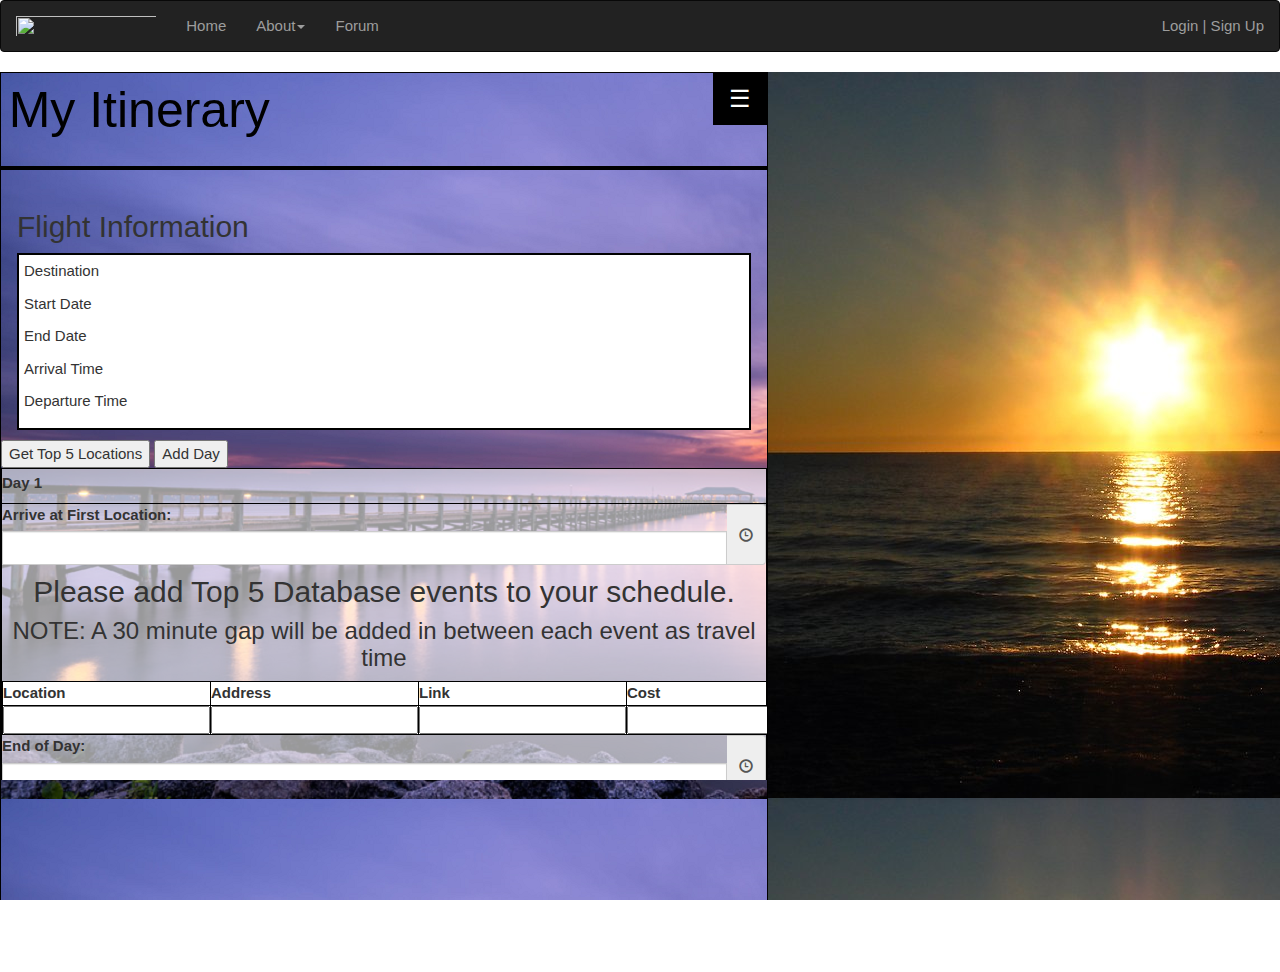
==== commit 5ad24795: "Reset" ====
--- a/triptopfrontend/templates/itinBuilder.html
+++ b/triptopfrontend/templates/itinBuilder.html
@@ -6,6 +6,8 @@
     <!-- Required meta tags -->
     <meta charset="utf-8">
     <meta name="viewport" content="width=device-width, initial-scale=1, shrink-to-fit=no">
+    <meta name="google-signin-client_id" content="234664784899-9me23pptcg31k36t15k4bbtjkqi60cbg.apps.googleusercontent.com">
+    <link rel="shortcut icon" type="image/x-icon" href="../../static/triptop/img/LogoThumbnail.png" />
     <title>TripTop | My Itinerary</title>
 
 
@@ -36,19 +38,18 @@
 
 
       <script type="text/javascript" src="../../static/triptop/js/jquery.js"></script>
-      <script type="text/javascript" src="../../static/triptop/js/ipgetandset.js"></script>
-      <script type="text/javascript" src="../../static/triptop/js/modernizr.js"></script>
+      <script type="text/javascript" src="../../static/triptop/js/popper.js"></script>
       <script type="text/javascript" src="../../static/triptop/js/bootstrap.js"></script>
       <script type="text/javascript" src="../../static/triptop/js/bootstrap-select.min.js"></script>
       <script type="text/javascript" src="../../static/triptop/js/itinBuilder.js"></script>
+      <script type="text/javascript" src="../../static/triptop/js/ipgetandset.js"></script>
+      <script src="https://apis.google.com/js/platform.js?onload=onLoad" async defer></script>
+      <script src="../../static/triptop/js/jquerysession.js"></script>
+      <script type="text/javascript" src="../../static/triptop/js/login.js"></script>
+      <script type="text/javascript" src="../../static/triptop/js/modernizr.js"></script>
       <script type="text/javascript" src="https://cdnjs.cloudflare.com/ajax/libs/bootstrap-timepicker/0.5.2/js/bootstrap-timepicker.js"></script>
       <script type="text/javascript" src = "http://cdn.jsdelivr.net/jquery.cookie/1.3.1/jquery.cookie.js"></script>
 
-     <script type="text/javascript" src="https://cdnjs.cloudflare.com/ajax/libs/jspdf/0.9.0rc1/jspdf.min.js"></script>
-
-<!--<script type="text/javascript" src="./lib/jspdf/jspdf.debug.js"></script>
-     <script type="text/javascript" src="./lib/html2canvas/html2canvas.js"></script>
-     <script type="text/javascript" src="https://code.jquery.com/jquery-1.12.3.min.js"></script>-->
 
 
 
@@ -73,7 +74,7 @@
 
 
 
-<header>
+ <header id="header">
       <nav class="navbar navbar-inverse">
 
         <div class="navbar-header">
@@ -90,7 +91,7 @@
 
             </button>
 
-            <a href="#"><img class="navbar-brand" id="currentPhoto" src="../../static/triptop/img/TripTopLogo.png" width="170.25em" height="36.75em"></a>
+            <a href="index.html"><img class="navbar-brand" id="currentPhoto" src="../../static/triptop/img/TripTopLogo.png" width="170.25em" height="36.75em"></a>
 
         </div>
 
@@ -98,7 +99,7 @@
 
             <ul class="nav navbar-nav">
 
-                <li class="active"><a href="">Home</a></li>
+                <li><a href="index.html">Home</a></li>
 
                 <li class="dropdown">
 
@@ -106,9 +107,9 @@
 
                     <ul class="dropdown-menu">
 
-                        <li><a href="#">About TripTop</a></li>
-
-                        <li><a href="#">Our Team</a></li>
+                        <li><a onclick="scrollToAboutUs()" href="#">About TripTop</a></li>
+
+                        <li><a onclick="scrollToAboutUs()" href="#">Our Team</a></li>
 
                         <li><a href="#">Contact Us</a></li>
 
@@ -116,51 +117,15 @@
 
                 </li>
 
-                <li class="dropdown">
-
-                    <a data-toggle="dropdown" class="dropdown-toggle" href="#">Forum <b class="caret"></b></a>
-
-                    <ul class="dropdown-menu">
-
-                        <li><a href="#">New Post</a></li>
-
-                        <li><a href="#">My Posts</a></li>
-
-                        <li><a href="#">Subscribed Threads</a></li>
-
-                        <li><a href="#">Invite A Friend</a></li>
-
-                    </ul>
-
-                </li>
+                <li><a href="http://www.forum.mytriptop.com/forum">Forum</a></li>
 
             </ul>
 
-            <ul class="nav navbar-nav navbar-right">
-
-                <li><a href="login">Login</a></li>
-
-                <li><a href="#">Sign Up</a></li>
-
-                <li class="dropdown">
-
-                        <a data-toggle="dropdown" class="dropdown-toggle" href="#">My Profile<b class="caret"></b></a>
-
-                        <ul class="dropdown-menu">
-
-                            <li><a href="#">My Saved Itineraries</a></li>
-
-                            <li><a href="#">"The Perfect Itinerary" Quiz</a></li>
-
-                            <li><a href="#">Random Itinerary Generator</a></li>
-
-                            <li><a href="#">Account Settings</a></li>
-
-                            <li><a href="#">Sign Out</a></li>
-
-                        </ul>
-
-                </li>
+            <ul class="nav navbar-nav navbar-right" id="navbarRight">
+
+                <li id="loginButton"><a href="login.html">Login | Sign Up</a></li>
+
+                <li class="dropdown" id="userInfoNav"><a style="padding-top:11px; padding-bottom:0px; font-weight: 700; " id="userDisplayDropdown" data-toggle="dropdown" class="dropdown-toggle" href="#"><label style="margin-right:6px;" id="emailDisplay"></label><img style="vertical-align: middle;" src="" id="profilePic" class="img-circle" width="30px" height="30px"/><b class="caret"></b></a><ul class="dropdown-menu"><li><a href="myProfile.html">My Profile</a></li><li><li></li><li><a onclick="signOut()" href="#">Sign Out</a></li></ul></li>
 
             </ul>
 
@@ -169,11 +134,6 @@
 
         </div>
 
-          <script>
-
-                $('.navbar').css({'margin-bottom':'0px','background' : '#333','border-color':'#000'})
-
-          </script>
 
     </nav>
 
@@ -232,7 +192,7 @@
 
 <!-- <input onclick="getFlightInfo(event); return false;" type="button" value="test2"/>-->
 
-     <div class="main" id="mainX" style="background-image: url('../../static/triptop/img/sunset1.png')">
+     <div class="main" style="background-image: url('../../static/triptop/img/sunset1.png')">
          <div class="main_header">
              <h1>My Itinerary</h1><button class="w3-button w3-black w3-xlarge w3-right" id="open_sidenav" onclick="openRightMenu()">&#9776;</button>
              <hr style="border:2px solid black; margin: 0px; margin-top:28px;">
@@ -244,19 +204,18 @@
                      <link rel="stylesheet" href="https://www.w3schools.com/w3css/4/w3.css">
 
                      <div class="w3-container">
-                         <h2 id="flightinfolabel">Flight Information</h2>
+                         <h2>Flight Information</h2>
                          <div id="flightInfo" style="border: 2px solid black; background-color: white;" class="displayinfo">
-                             <!--<p>Destination</p>
+                             <p>Destination</p>
                              <p>Start Date</p>
                              <p>End Date</p>
                              <p>Arrival Time</p>
-                             <p>Departure Time</p>-->
+                             <p>Departure Time</p>
                          </div>
                      </div>
                      <input onClick="getTop5Locations(event); return false;" type="button" value="Get Top 5 Locations"/>
 
-                     <button id="button" onClick="add_day()">Add Day</button>
-                     <button id="saveItin">Save Itinerary</button>
+                     <button id="button" onclick="add_day()">Add Day</button>
 
                      <div id="templateDIV" style="border: 1px solid black; margin-bottom: 10px; background-color: rgba(255, 255, 255, 0.6);">
                          <p id="templateP"></p>
@@ -266,7 +225,7 @@
 
                          <div id="itinBuildertemplate">
                              <table align='center' cellspacing=2 cellpadding=5 id="data_table_template" border=2 style="background-color: white;">
-                                 <!--<tr>
+                                 <tr>
                                      <th>Location</th>
                                      <th>Address</th>
                                      <th>Link</th>
@@ -279,7 +238,7 @@
                                      <td><input type="text" id="new_cost_template"></td>
                                      <td><input type="button" class="add" onClick="add_row();" value="Add New Activity"></td>
 
-                                 </tr>-->
+                                 </tr>
                              </table>
                          </div>
                      </div>
@@ -328,7 +287,6 @@
              </div>
          </div>
      </div>
-     <div id="editor"></div>
  </div>
  <!--    </div>
  </div>
@@ -464,38 +422,49 @@
 </script>-->
 
 <script>
-
-var doc = new jsPDF();
-var specialElementHandlers = {
-'#editor': function (element, renderer) {
-        return true;
-};
-
-$('#saveItin').click(function () {
-    doc.fromHTML($('.main').html(), 15, 15, {
-        'width': 170,
-            'elementHandlers': specialElementHandlers
-    });
-    console.log("saving is working");
-    doc.save('myItinerary-file.pdf');
+     /* adding day to schedule */
+
+
+$(document).on('focus',".timepicker", function(){
+    $(this).timepicker({
+                format:true,
+                showinputs:false,
+                minuteStep: 10
+            });
 });
 
+document.getElementById('button').onclick = add_day;
+
+
+var i = 1;
+var j = i;
+var original = document.getElementById('templateDIV');
+$('#templateDIV').hide();
+
+function add_day() {
+
+    var newID = "Day " + ++i;
+    var newPID = "myP_" + ++j;
+
+    var clone = original.cloneNode(true);
+    $(clone).show();
+    $(clone).prepend("<div style=\"border-top: .5px solid black\" class=\"input-group bootstrap-timepicker\"><label>Start of Day:</label><input id=\"startTime"+i+"\" type=\"text\" class=\"text-center form-control timepicker input-small\"><span class=\"input-group-addon\"><icon class=\"glyphicon glyphicon-time\"></icon></span></div>");
+    $(clone).prepend("<label id=\'"+ newPID + "\'>"+ newID +"</label>");
+    $(clone).attr("id", newID);
+    $(clone).append("<div class=\"input-group bootstrap-timepicker\"><label>End of Day:</label><input id=\"endTime"+i+"\" type=\"text\" class=\"text-center form-control timepicker input-small\"><span class=\"input-group-addon\"><icon class=\"glyphicon glyphicon-time\"></icon></span></div>");
+
+    original.parentNode.appendChild(clone);
+    console.log("ID is "+newID);
+
+}
+
+/*need clone from preset template*/
+
+
+
 </script>
 
-<!--<script>
-     $('#saveItin').click(function() {
- console.log("save itin works");
-  var options = {
-  };
-  var pdf = new jsPDF('p', 'pt', 'a4');
-  pdf.addHTML($('#mainX'), 15, 15, options, function() {
-    pdf.save('myItinerary-file.pdf');
-  });
-});
-
-</script>-->
-
-<script type="text/javascript" src="https://cdnjs.cloudflare.com/ajax/libs/bootstrap-datepicker/1.7.1/js/bootstrap-datepicker.js"></script>
+
 
 
 
--- a/static/triptop/css/preloader.css
+++ b/static/triptop/css/preloader.css
@@ -1,6 +1,6 @@
-#loading-indicator {
-  position: fixed;
-  left: 48%;
-  top: 48%;
-  z-index: 1000;
+#loading-indicator {
+  position: fixed;
+  left: 48%;
+  top: 48%;
+  z-index: 1000;
 }--- a/static/triptop/css/main.css
+++ b/static/triptop/css/main.css
@@ -1,67 +1,67 @@
-.navbar-default {
-    background: linear-gradient(#265889,#2d91c2);
-    background-color: blue;
-}
-
-body {
-    padding-right: 0 !important;
-}
-
-input[type='radio'] {
-    transform: scale(1.25);
-}
-
-.about p {
-    line-height: 0px;
-}
-
-.radio-inline{
-    size:1.5em;
-}
-
-.login-button {
-    margin-right: 2em;
-}
-
-html,body{
-    height:100%;
-}
-
-.carousel,.item,.active{
-    height:100%;
-}
-
-.carousel-inner{
-    height:100%;
-}
-
-.Absolute-Center {
-  margin: auto;
-  position: absolute;
-  top: 0; left: 0; bottom: 0; right: 0;
-}
-
-.centerme {
-  position: relative;
-  top: 50%;
-  transform: translateY(-50%);
-}
-
-.modal-backdrop
-{
-    opacity:0.5 !important;
-}
-
-.modal-dialog {
-    font: inherit;
-    color:white;
-    background-color: #1115;
-    width: 90%;
-}
-
-.modal-title {
-    font-size: 1.5em;
-
-}
-
-
+.navbar-default {
+    background: linear-gradient(#265889,#2d91c2);
+    background-color: blue;
+}
+
+body {
+    padding-right: 0 !important;
+}
+
+input[type='radio'] {
+    transform: scale(1.25);
+}
+
+.about p {
+    line-height: 0px;
+}
+
+.radio-inline{
+    size:1.5em;
+}
+
+.login-button {
+    margin-right: 2em;
+}
+
+html,body{
+    height:100%;
+}
+
+.carousel,.item,.active{
+    height:100%;
+}
+
+.carousel-inner{
+    height:100%;
+}
+
+.Absolute-Center {
+  margin: auto;
+  position: absolute;
+  top: 0; left: 0; bottom: 0; right: 0;
+}
+
+.centerme {
+  position: relative;
+  top: 50%;
+  transform: translateY(-50%);
+}
+
+.modal-backdrop
+{
+    opacity:0.5 !important;
+}
+
+.modal-dialog {
+    font: inherit;
+    color:white;
+    background-color: #1115;
+    width: 90%;
+}
+
+.modal-title {
+    font-size: 1.5em;
+
+}
+
+
--- a/static/triptop/css/base.css
+++ b/static/triptop/css/base.css
@@ -1,377 +1,377 @@
-/* ============================================================
-  RESET - http://meyerweb.com/eric/tools/css/reset/
-============================================================ */
-html, body, div, span, applet, object, iframe,
-h1, h2, h3, h4, h5, h6, p, blockquote, pre,
-a, abbr, acronym, address, big, cite, code,
-del, dfn, em, img, ins, kbd, q, s, samp,
-small, strike, strong, sub, sup, tt, var,
-b, u, i, center,
-dl, dt, dd, ol, ul, li,
-fieldset, form, label, legend,
-table, caption, tbody, tfoot, thead, tr, th, td,
-article, aside, canvas, details, embed,
-figure, figcaption, footer, header, hgroup,
-menu, nav, output, ruby, section, summary,
-time, mark, audio, video {
-  margin: 0;
-  padding: 0;
-  border: 0;
-  font-size: 100%;
-  font: inherit;
-  vertical-align: baseline;
-}
-
-/* HTML5 display-role reset for older browsers */
-article, aside, details, figcaption, figure,
-footer, header, hgroup, menu, nav, section {
-  display: block;
-}
-
-body {
-  line-height: 1;
-}
-
-ol, ul {
-  list-style: none;
-}
-
-blockquote, q {
-  quotes: none;
-}
-
-blockquote:before, blockquote:after,
-q:before, q:after {
-  content: '';
-  content: none;
-}
-
-table {
-  border-collapse: collapse;
-  border-spacing: 0;
-}
-
-/* ============================================================
-  BOX SIZING & CLEARFIX
-============================================================ */
-*,
-*:before,
-*:after {
-  -webkit-box-sizing: border-box;
-  -moz-box-sizing: border-box;
-  box-sizing: border-box;
-}
-
-.clearfix:after {
-  content: "";
-  display: table;
-  clear: both;
-}
-
-/* ============================================================
-  HTML & BODY
-============================================================ */
-body {
-  background-color: #b4b4b4;
-  color: #787878;
-  font-family: "Helvetica Neue", Helvetica, Arial, "Lucida Grande", sans-serif;
-  font-size: 14px;
-  line-height: 1.5;
-}
-
-/* ============================================================
-  PRIMARY STRUCTURE
-============================================================ */
-.wrapper {
-  width: 100%;
-  margin: 0 auto;
-}
-
-main {
-  display: block;
-  background-color: #fff;
-}
-
-.container {
-  width: 100%;
-  max-width: 960px;
-  margin: 0 auto;
-  padding: 0 20px;
-}
-
-/* ============================================================
-  INFO BAR
-============================================================ */
-.info-bar {
-  padding: 5px 0;
-  background-color: #fff;
-  text-align: center;
-}
-.info-bar a.icon {
-  display: inline-block;
-  vertical-align: middle;
-  position: relative;
-  margin: 0;
-  padding: 0;
-  width: 30px;
-  height: 30px;
-  background-image: url("../img/core/icons-dark.png");
-  background-image: url("../img/core/icons-dark.svg"), none;
-  opacity: 0.3;
-}
-.info-bar .cmn-tut {
-  background-position: 0 0;
-}
-.info-bar .cmn-prev {
-  background-position: -30px 0;
-}
-.info-bar .cmn-next {
-  background-position: -60px 0;
-}
-.info-bar .cmn-download {
-  background-position: -90px 0;
-}
-.info-bar .cmn-archive {
-  background-position: -120px 0;
-}
-.info-bar a.icon[data-title]:after {
-  opacity: 1;
-}
-.info-bar a.icon[data-title]:hover:after {
-  position: absolute;
-  top: 100%;
-  left: 0;
-  z-index: 20px;
-  content: attr(data-title);
-  padding: 5px 10px;
-  background-color: #fff;
-  color: #000;
-  font-family: "Helvetica Neue", Helvetica, Arial, "Lucida Grande", sans-serif;
-  font-size: 12px;
-  white-space: nowrap;
-}
-
-/* ============================================================
-  HEADER & SITE TITLE
-============================================================ */
-/* header */
-header .branding {
-  padding: 20px 0;
-}
-header .logo {
-  margin-bottom: 20px;
-  text-align: center;
-}
-header .logo img {
-  display: inline-block;
-  vertical-align: middle;
-}
-header .social {
-  text-align: center;
-}
-header .social a {
-  display: inline-block;
-  vertical-align: middle;
-  margin: 0 5px;
-  width: 30px;
-  height: 30px;
-  color: rgba(0, 0, 0, 0);
-  font-size: 0;
-  text-indent: -9999px;
-  background-size: 30px 30px;
-  background-image: url("../img/core/social-light.png");
-  background-image: url("../img/core/social-light.svg"), none;
-  background-size: 180px 30px;
-}
-header .social a.fb {
-  background-position: 0 0;
-}
-header .social a.twitter {
-  background-position: -30px 0;
-}
-header .social a.googleplus {
-  background-position: -60px 0;
-}
-header .social a.rss {
-  background-position: -90px 0;
-}
-header .social a.email {
-  background-position: -120px 0;
-}
-header .social a.search {
-  background-position: -150px 0;
-}
-header .social a:hover {
-  opacity: 0.4;
-}
-
-@media all and (min-width: 600px) {
-  header .branding {
-    padding-left: 60px;
-  }
-  header .logo {
-    margin-bottom: 0;
-    margin-left: -60px;
-    float: left;
-    width: 60px;
-    height: 60px;
-  }
-  header .logo img {
-    display: block;
-    margin: 0;
-  }
-  header .social {
-    padding: 15px 0;
-    float: right;
-    width: 100%;
-    text-align: right;
-  }
-}
-/* site title */
-.site-title {
-  padding: 5px 0;
-  background-color: #818181;
-  text-align: center;
-}
-.site-title h1 {
-  color: #fff;
-}
-
-/* ============================================================
-  FOOTER
-============================================================ */
-footer {
-  padding: 20px 0;
-}
-footer .asides {
-  margin-bottom: 20px;
-}
-footer aside {
-  margin-bottom: 10px;
-}
-footer nav ul {
-  list-style: none;
-  margin: 0;
-  padding: 0;
-  text-align: center;
-}
-footer nav li {
-  display: inline-block;
-}
-footer nav a {
-  display: block;
-  margin: 0 5px;
-  color: #fff;
-}
-footer .logo {
-  text-align: center;
-}
-footer .logo img {
-  display: inline-block;
-  vertical-align: middle;
-}
-footer .copyright {
-  text-align: center;
-}
-footer .copyright small {
-  color: #fff;
-  font-size: 12px;
-}
-footer .copyright a {
-  color: #818181;
-}
-
-@media all and (min-width: 600px) {
-  footer aside {
-    margin-bottom: 0;
-    float: left;
-    width: 33.3333%;
-  }
-  footer nav ul {
-    text-align: left;
-  }
-  footer nav li {
-    display: block;
-  }
-  footer nav a {
-    display: inline-block;
-    margin: 0;
-  }
-  footer .logo {
-    text-align: right;
-  }
-}
-/* ============================================================
-  FUSION ADS
-============================================================ */
-#fusionads {
-  position: fixed;
-  top: 10px;
-  right: 10px;
-  z-index: 20;
-  padding: 20px;
-  background: rgba(255, 255, 255, 0.95);
-  font-size: 12px;
-  line-height: 1.2;
-  -webkit-box-shadow: -2px 2px 4px rgba(0, 0, 0, 0.1);
-  -moz-box-shadow: -2px 2px 4px rgba(0, 0, 0, 0.1);
-  box-shadow: -2px 2px 4px rgba(0, 0, 0, 0.1);
-}
-
-#fusionads .fusion-wrap {
-  display: block;
-  margin: 0 auto 10px auto;
-  width: 130px;
-}
-
-#fusionads a.fusion-text {
-  display: block;
-  color: #787878;
-}
-
-#fusionads a.fusion-img {
-  display: block;
-  margin-bottom: 10px;
-  width: 130px;
-  height: 100px;
-  background-color: #fff;
-}
-
-#fusionads a.fusion-img img {
-  display: block;
-  margin: 0 0 10px 0;
-}
-
-#fusionads a.fusion-poweredby {
-  color: #b4b4b4;
-}
-#fusionads a.fusion-poweredby:hover {
-  color: #818181;
-}
-
-#close-fusionad {
-  position: fixed;
-  top: 10px;
-  right: 10px;
-  z-index: 30;
-  width: 20px;
-  height: 20px;
-  background-color: #282828;
-  text-align: center;
-  line-height: 20px;
-  color: #fff;
-  font-size: 12px;
-  font-weight: 700;
-}
-
-/* ============================================================
-  TEXT LEVEL SEMANTICS
-============================================================ */
-a {
-  text-decoration: none;
-  color: #b4b4b4;
-}
-
-a:hover {
-  color: #818181;
-}
+/* ============================================================
+  RESET - http://meyerweb.com/eric/tools/css/reset/
+============================================================ */
+html, body, div, span, applet, object, iframe,
+h1, h2, h3, h4, h5, h6, p, blockquote, pre,
+a, abbr, acronym, address, big, cite, code,
+del, dfn, em, img, ins, kbd, q, s, samp,
+small, strike, strong, sub, sup, tt, var,
+b, u, i, center,
+dl, dt, dd, ol, ul, li,
+fieldset, form, label, legend,
+table, caption, tbody, tfoot, thead, tr, th, td,
+article, aside, canvas, details, embed,
+figure, figcaption, footer, header, hgroup,
+menu, nav, output, ruby, section, summary,
+time, mark, audio, video {
+  margin: 0;
+  padding: 0;
+  border: 0;
+  font-size: 100%;
+  font: inherit;
+  vertical-align: baseline;
+}
+
+/* HTML5 display-role reset for older browsers */
+article, aside, details, figcaption, figure,
+footer, header, hgroup, menu, nav, section {
+  display: block;
+}
+
+body {
+  line-height: 1;
+}
+
+ol, ul {
+  list-style: none;
+}
+
+blockquote, q {
+  quotes: none;
+}
+
+blockquote:before, blockquote:after,
+q:before, q:after {
+  content: '';
+  content: none;
+}
+
+table {
+  border-collapse: collapse;
+  border-spacing: 0;
+}
+
+/* ============================================================
+  BOX SIZING & CLEARFIX
+============================================================ */
+*,
+*:before,
+*:after {
+  -webkit-box-sizing: border-box;
+  -moz-box-sizing: border-box;
+  box-sizing: border-box;
+}
+
+.clearfix:after {
+  content: "";
+  display: table;
+  clear: both;
+}
+
+/* ============================================================
+  HTML & BODY
+============================================================ */
+body {
+  background-color: #b4b4b4;
+  color: #787878;
+  font-family: "Helvetica Neue", Helvetica, Arial, "Lucida Grande", sans-serif;
+  font-size: 14px;
+  line-height: 1.5;
+}
+
+/* ============================================================
+  PRIMARY STRUCTURE
+============================================================ */
+.wrapper {
+  width: 100%;
+  margin: 0 auto;
+}
+
+main {
+  display: block;
+  background-color: #fff;
+}
+
+.container {
+  width: 100%;
+  max-width: 960px;
+  margin: 0 auto;
+  padding: 0 20px;
+}
+
+/* ============================================================
+  INFO BAR
+============================================================ */
+.info-bar {
+  padding: 5px 0;
+  background-color: #fff;
+  text-align: center;
+}
+.info-bar a.icon {
+  display: inline-block;
+  vertical-align: middle;
+  position: relative;
+  margin: 0;
+  padding: 0;
+  width: 30px;
+  height: 30px;
+  background-image: url("../img/core/icons-dark.png");
+  background-image: url("../img/core/icons-dark.svg"), none;
+  opacity: 0.3;
+}
+.info-bar .cmn-tut {
+  background-position: 0 0;
+}
+.info-bar .cmn-prev {
+  background-position: -30px 0;
+}
+.info-bar .cmn-next {
+  background-position: -60px 0;
+}
+.info-bar .cmn-download {
+  background-position: -90px 0;
+}
+.info-bar .cmn-archive {
+  background-position: -120px 0;
+}
+.info-bar a.icon[data-title]:after {
+  opacity: 1;
+}
+.info-bar a.icon[data-title]:hover:after {
+  position: absolute;
+  top: 100%;
+  left: 0;
+  z-index: 20px;
+  content: attr(data-title);
+  padding: 5px 10px;
+  background-color: #fff;
+  color: #000;
+  font-family: "Helvetica Neue", Helvetica, Arial, "Lucida Grande", sans-serif;
+  font-size: 12px;
+  white-space: nowrap;
+}
+
+/* ============================================================
+  HEADER & SITE TITLE
+============================================================ */
+/* header */
+header .branding {
+  padding: 20px 0;
+}
+header .logo {
+  margin-bottom: 20px;
+  text-align: center;
+}
+header .logo img {
+  display: inline-block;
+  vertical-align: middle;
+}
+header .social {
+  text-align: center;
+}
+header .social a {
+  display: inline-block;
+  vertical-align: middle;
+  margin: 0 5px;
+  width: 30px;
+  height: 30px;
+  color: rgba(0, 0, 0, 0);
+  font-size: 0;
+  text-indent: -9999px;
+  background-size: 30px 30px;
+  background-image: url("../img/core/social-light.png");
+  background-image: url("../img/core/social-light.svg"), none;
+  background-size: 180px 30px;
+}
+header .social a.fb {
+  background-position: 0 0;
+}
+header .social a.twitter {
+  background-position: -30px 0;
+}
+header .social a.googleplus {
+  background-position: -60px 0;
+}
+header .social a.rss {
+  background-position: -90px 0;
+}
+header .social a.email {
+  background-position: -120px 0;
+}
+header .social a.search {
+  background-position: -150px 0;
+}
+header .social a:hover {
+  opacity: 0.4;
+}
+
+@media all and (min-width: 600px) {
+  header .branding {
+    padding-left: 60px;
+  }
+  header .logo {
+    margin-bottom: 0;
+    margin-left: -60px;
+    float: left;
+    width: 60px;
+    height: 60px;
+  }
+  header .logo img {
+    display: block;
+    margin: 0;
+  }
+  header .social {
+    padding: 15px 0;
+    float: right;
+    width: 100%;
+    text-align: right;
+  }
+}
+/* site title */
+.site-title {
+  padding: 5px 0;
+  background-color: #818181;
+  text-align: center;
+}
+.site-title h1 {
+  color: #fff;
+}
+
+/* ============================================================
+  FOOTER
+============================================================ */
+footer {
+  padding: 20px 0;
+}
+footer .asides {
+  margin-bottom: 20px;
+}
+footer aside {
+  margin-bottom: 10px;
+}
+footer nav ul {
+  list-style: none;
+  margin: 0;
+  padding: 0;
+  text-align: center;
+}
+footer nav li {
+  display: inline-block;
+}
+footer nav a {
+  display: block;
+  margin: 0 5px;
+  color: #fff;
+}
+footer .logo {
+  text-align: center;
+}
+footer .logo img {
+  display: inline-block;
+  vertical-align: middle;
+}
+footer .copyright {
+  text-align: center;
+}
+footer .copyright small {
+  color: #fff;
+  font-size: 12px;
+}
+footer .copyright a {
+  color: #818181;
+}
+
+@media all and (min-width: 600px) {
+  footer aside {
+    margin-bottom: 0;
+    float: left;
+    width: 33.3333%;
+  }
+  footer nav ul {
+    text-align: left;
+  }
+  footer nav li {
+    display: block;
+  }
+  footer nav a {
+    display: inline-block;
+    margin: 0;
+  }
+  footer .logo {
+    text-align: right;
+  }
+}
+/* ============================================================
+  FUSION ADS
+============================================================ */
+#fusionads {
+  position: fixed;
+  top: 10px;
+  right: 10px;
+  z-index: 20;
+  padding: 20px;
+  background: rgba(255, 255, 255, 0.95);
+  font-size: 12px;
+  line-height: 1.2;
+  -webkit-box-shadow: -2px 2px 4px rgba(0, 0, 0, 0.1);
+  -moz-box-shadow: -2px 2px 4px rgba(0, 0, 0, 0.1);
+  box-shadow: -2px 2px 4px rgba(0, 0, 0, 0.1);
+}
+
+#fusionads .fusion-wrap {
+  display: block;
+  margin: 0 auto 10px auto;
+  width: 130px;
+}
+
+#fusionads a.fusion-text {
+  display: block;
+  color: #787878;
+}
+
+#fusionads a.fusion-img {
+  display: block;
+  margin-bottom: 10px;
+  width: 130px;
+  height: 100px;
+  background-color: #fff;
+}
+
+#fusionads a.fusion-img img {
+  display: block;
+  margin: 0 0 10px 0;
+}
+
+#fusionads a.fusion-poweredby {
+  color: #b4b4b4;
+}
+#fusionads a.fusion-poweredby:hover {
+  color: #818181;
+}
+
+#close-fusionad {
+  position: fixed;
+  top: 10px;
+  right: 10px;
+  z-index: 30;
+  width: 20px;
+  height: 20px;
+  background-color: #282828;
+  text-align: center;
+  line-height: 20px;
+  color: #fff;
+  font-size: 12px;
+  font-weight: 700;
+}
+
+/* ============================================================
+  TEXT LEVEL SEMANTICS
+============================================================ */
+a {
+  text-decoration: none;
+  color: #b4b4b4;
+}
+
+a:hover {
+  color: #818181;
+}
--- a/static/triptop/css/style.css
+++ b/static/triptop/css/style.css
@@ -1,70 +1,70 @@
-/* ============================================================
-  SECTIONS
-============================================================ */
-section.module:last-child {
-  margin-bottom: 0;
-}
-section.module h2 {
-  margin-bottom: 40px;
-  font-family: "Roboto Slab", serif;
-  font-size: 30px;
-}
-section.module p {
-  margin-bottom: 40px;
-  font-size: 16px;
-  font-weight: 300;
-}
-section.module p:last-child {
-  margin-bottom: 0;
-}
-section.module.content {
-  padding: 40px 0;
-}
-section.module.parallax {
-  height: 600px;
-  background-position: 50% 50%;
-  background-repeat: no-repeat;
-  background-attachment: fixed;
-  -webkit-background-size: cover;
-  -moz-background-size: cover;
-  -o-background-size: cover;
-  background-size: cover;
-}
-section.module.parallax h1 {
-  color: rgba(255, 255, 255, 0.8);
-  font-size: 48px;
-  line-height: 600px;
-  font-weight: 700;
-  text-align: center;
-  text-transform: uppercase;
-  text-shadow: 0 0 10px rgba(0, 0, 0, 0.2);
-}
-section.module.parallax-1 {
-  background-image: url("../img/Mod1.png");
-}
-section.module.parallax-2 {
-  background-image: url("../img/Mod2.png");
-}
-section.module.parallax-3 {
-  background-image: url("../img/Mod3.png");
-}
-section.module.parallax-4 {
-  background-image: url("../img/Mod4.png")
-}
-
-@media all and (min-width: 600px) {
-  section.module h2 {
-    font-size: 42px;
-  }
-  section.module p {
-    font-size: 20px;
-  }
-  section.module.parallax h1 {
-    font-size: 96px;
-  }
-}
-@media all and (min-width: 960px) {
-  section.module.parallax h1 {
-    font-size: 160px;
-  }
-}
+/* ============================================================
+  SECTIONS
+============================================================ */
+section.module:last-child {
+  margin-bottom: 0;
+}
+section.module h2 {
+  margin-bottom: 40px;
+  font-family: "Roboto Slab", serif;
+  font-size: 30px;
+}
+section.module p {
+  margin-bottom: 40px;
+  font-size: 16px;
+  font-weight: 300;
+}
+section.module p:last-child {
+  margin-bottom: 0;
+}
+section.module.content {
+  padding: 40px 0;
+}
+section.module.parallax {
+  height: 600px;
+  background-position: 50% 50%;
+  background-repeat: no-repeat;
+  background-attachment: fixed;
+  -webkit-background-size: cover;
+  -moz-background-size: cover;
+  -o-background-size: cover;
+  background-size: cover;
+}
+section.module.parallax h1 {
+  color: rgba(255, 255, 255, 0.8);
+  font-size: 48px;
+  line-height: 600px;
+  font-weight: 700;
+  text-align: center;
+  text-transform: uppercase;
+  text-shadow: 0 0 10px rgba(0, 0, 0, 0.2);
+}
+section.module.parallax-1 {
+  background-image: url("../img/Mod1.png");
+}
+section.module.parallax-2 {
+  background-image: url("../img/Mod2.png");
+}
+section.module.parallax-3 {
+  background-image: url("../img/Mod3.png");
+}
+section.module.parallax-4 {
+  background-image: url("../img/Mod4.png")
+}
+
+@media all and (min-width: 600px) {
+  section.module h2 {
+    font-size: 42px;
+  }
+  section.module p {
+    font-size: 20px;
+  }
+  section.module.parallax h1 {
+    font-size: 96px;
+  }
+}
+@media all and (min-width: 960px) {
+  section.module.parallax h1 {
+    font-size: 160px;
+  }
+}
--- a/static/triptop/css/itinBuilder.css
+++ b/static/triptop/css/itinBuilder.css
@@ -225,4 +225,6 @@
 
 .dropdown1 a:hover {background-color: #ddd}
 
-.show {display:block;}+.show {display:block;}
+
+
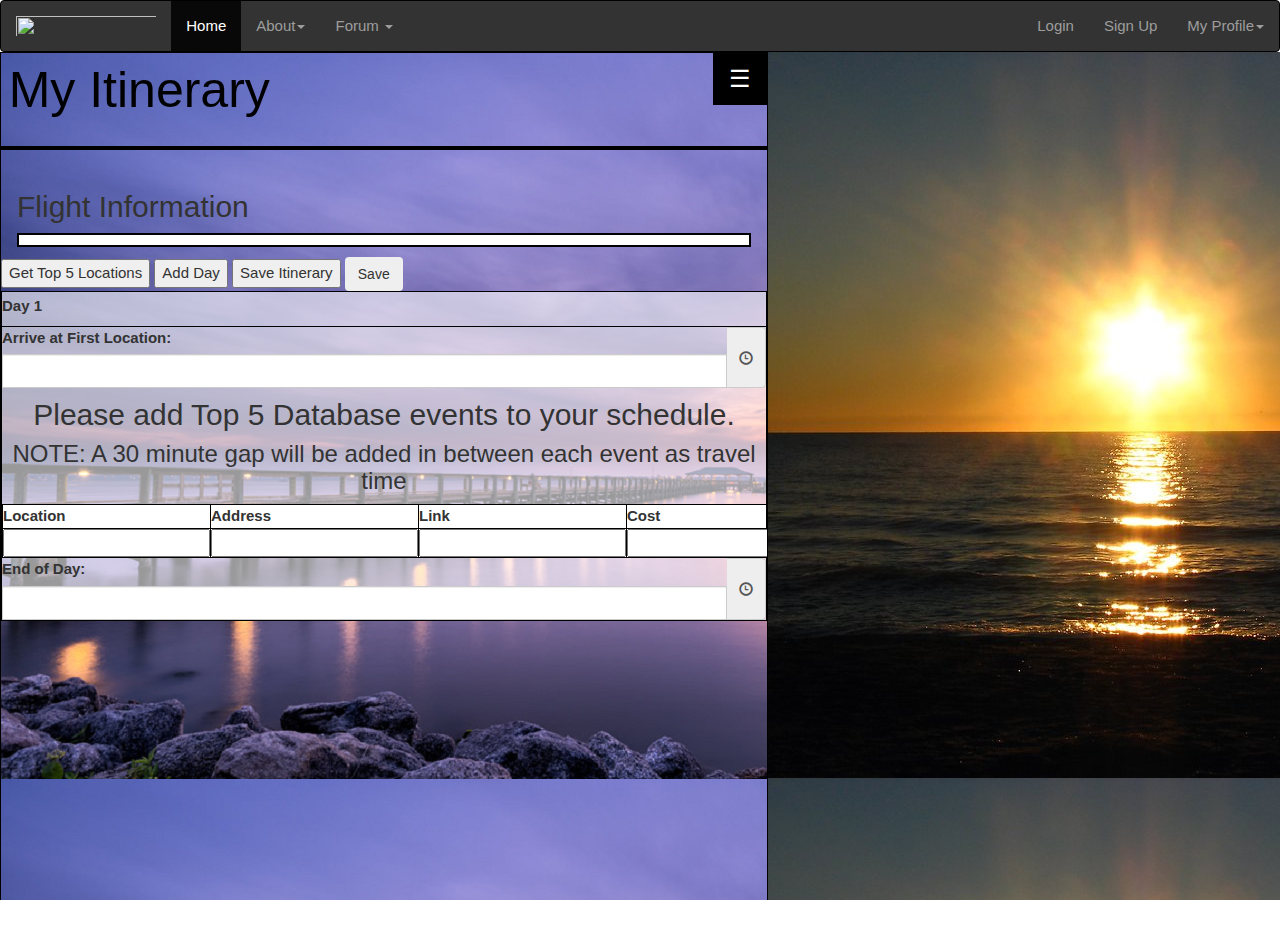
==== commit e3525b48: "editted itinBuilder.html & .js 11/26 5:31pm" ====
--- a/triptopfrontend/templates/itinBuilder.html
+++ b/triptopfrontend/templates/itinBuilder.html
@@ -6,8 +6,6 @@
     <!-- Required meta tags -->
     <meta charset="utf-8">
     <meta name="viewport" content="width=device-width, initial-scale=1, shrink-to-fit=no">
-    <meta name="google-signin-client_id" content="234664784899-9me23pptcg31k36t15k4bbtjkqi60cbg.apps.googleusercontent.com">
-    <link rel="shortcut icon" type="image/x-icon" href="../../static/triptop/img/LogoThumbnail.png" />
     <title>TripTop | My Itinerary</title>
 
 
@@ -38,18 +36,19 @@
 
 
       <script type="text/javascript" src="../../static/triptop/js/jquery.js"></script>
-      <script type="text/javascript" src="../../static/triptop/js/popper.js"></script>
+      <script type="text/javascript" src="../../static/triptop/js/ipgetandset.js"></script>
+      <script type="text/javascript" src="../../static/triptop/js/modernizr.js"></script>
       <script type="text/javascript" src="../../static/triptop/js/bootstrap.js"></script>
       <script type="text/javascript" src="../../static/triptop/js/bootstrap-select.min.js"></script>
       <script type="text/javascript" src="../../static/triptop/js/itinBuilder.js"></script>
-      <script type="text/javascript" src="../../static/triptop/js/ipgetandset.js"></script>
-      <script src="https://apis.google.com/js/platform.js?onload=onLoad" async defer></script>
-      <script src="../../static/triptop/js/jquerysession.js"></script>
-      <script type="text/javascript" src="../../static/triptop/js/login.js"></script>
-      <script type="text/javascript" src="../../static/triptop/js/modernizr.js"></script>
       <script type="text/javascript" src="https://cdnjs.cloudflare.com/ajax/libs/bootstrap-timepicker/0.5.2/js/bootstrap-timepicker.js"></script>
       <script type="text/javascript" src = "http://cdn.jsdelivr.net/jquery.cookie/1.3.1/jquery.cookie.js"></script>
 
+     <script type="text/javascript" src="https://cdnjs.cloudflare.com/ajax/libs/jspdf/0.9.0rc1/jspdf.min.js"></script>
+
+<!--<script type="text/javascript" src="./lib/jspdf/jspdf.debug.js"></script>
+     <script type="text/javascript" src="./lib/html2canvas/html2canvas.js"></script>
+     <script type="text/javascript" src="https://code.jquery.com/jquery-1.12.3.min.js"></script>-->
 
 
 
@@ -74,7 +73,7 @@
 
 
 
- <header id="header">
+<header>
       <nav class="navbar navbar-inverse">
 
         <div class="navbar-header">
@@ -91,7 +90,7 @@
 
             </button>
 
-            <a href="index.html"><img class="navbar-brand" id="currentPhoto" src="../../static/triptop/img/TripTopLogo.png" width="170.25em" height="36.75em"></a>
+            <a href="#"><img class="navbar-brand" id="currentPhoto" src="../../static/triptop/img/TripTopLogo.png" width="170.25em" height="36.75em"></a>
 
         </div>
 
@@ -99,7 +98,7 @@
 
             <ul class="nav navbar-nav">
 
-                <li><a href="index.html">Home</a></li>
+                <li class="active"><a href="">Home</a></li>
 
                 <li class="dropdown">
 
@@ -107,9 +106,9 @@
 
                     <ul class="dropdown-menu">
 
-                        <li><a onclick="scrollToAboutUs()" href="#">About TripTop</a></li>
-
-                        <li><a onclick="scrollToAboutUs()" href="#">Our Team</a></li>
+                        <li><a href="#">About TripTop</a></li>
+
+                        <li><a href="#">Our Team</a></li>
 
                         <li><a href="#">Contact Us</a></li>
 
@@ -117,15 +116,51 @@
 
                 </li>
 
-                <li><a href="http://www.forum.mytriptop.com/forum">Forum</a></li>
+                <li class="dropdown">
+
+                    <a data-toggle="dropdown" class="dropdown-toggle" href="#">Forum <b class="caret"></b></a>
+
+                    <ul class="dropdown-menu">
+
+                        <li><a href="#">New Post</a></li>
+
+                        <li><a href="#">My Posts</a></li>
+
+                        <li><a href="#">Subscribed Threads</a></li>
+
+                        <li><a href="#">Invite A Friend</a></li>
+
+                    </ul>
+
+                </li>
 
             </ul>
 
-            <ul class="nav navbar-nav navbar-right" id="navbarRight">
-
-                <li id="loginButton"><a href="login.html">Login | Sign Up</a></li>
-
-                <li class="dropdown" id="userInfoNav"><a style="padding-top:11px; padding-bottom:0px; font-weight: 700; " id="userDisplayDropdown" data-toggle="dropdown" class="dropdown-toggle" href="#"><label style="margin-right:6px;" id="emailDisplay"></label><img style="vertical-align: middle;" src="" id="profilePic" class="img-circle" width="30px" height="30px"/><b class="caret"></b></a><ul class="dropdown-menu"><li><a href="myProfile.html">My Profile</a></li><li><li></li><li><a onclick="signOut()" href="#">Sign Out</a></li></ul></li>
+            <ul class="nav navbar-nav navbar-right">
+
+                <li><a href="login">Login</a></li>
+
+                <li><a href="#">Sign Up</a></li>
+
+                <li class="dropdown">
+
+                        <a data-toggle="dropdown" class="dropdown-toggle" href="#">My Profile<b class="caret"></b></a>
+
+                        <ul class="dropdown-menu">
+
+                            <li><a href="#">My Saved Itineraries</a></li>
+
+                            <li><a href="#">"The Perfect Itinerary" Quiz</a></li>
+
+                            <li><a href="#">Random Itinerary Generator</a></li>
+
+                            <li><a href="#">Account Settings</a></li>
+
+                            <li><a href="#">Sign Out</a></li>
+
+                        </ul>
+
+                </li>
 
             </ul>
 
@@ -134,6 +169,11 @@
 
         </div>
 
+          <script>
+
+                $('.navbar').css({'margin-bottom':'0px','background' : '#333','border-color':'#000'})
+
+          </script>
 
     </nav>
 
@@ -192,7 +232,7 @@
 
 <!-- <input onclick="getFlightInfo(event); return false;" type="button" value="test2"/>-->
 
-     <div class="main" style="background-image: url('../../static/triptop/img/sunset1.png')">
+     <div class="main" id="mainX" style="background-image: url('../../static/triptop/img/sunset1.png')">
          <div class="main_header">
              <h1>My Itinerary</h1><button class="w3-button w3-black w3-xlarge w3-right" id="open_sidenav" onclick="openRightMenu()">&#9776;</button>
              <hr style="border:2px solid black; margin: 0px; margin-top:28px;">
@@ -204,18 +244,20 @@
                      <link rel="stylesheet" href="https://www.w3schools.com/w3css/4/w3.css">
 
                      <div class="w3-container">
-                         <h2>Flight Information</h2>
+                         <h2 id="flightinfolabel">Flight Information</h2>
                          <div id="flightInfo" style="border: 2px solid black; background-color: white;" class="displayinfo">
-                             <p>Destination</p>
+                             <!--<p>Destination</p>
                              <p>Start Date</p>
                              <p>End Date</p>
                              <p>Arrival Time</p>
-                             <p>Departure Time</p>
+                             <p>Departure Time</p>-->
                          </div>
                      </div>
                      <input onClick="getTop5Locations(event); return false;" type="button" value="Get Top 5 Locations"/>
 
-                     <button id="button" onclick="add_day()">Add Day</button>
+                     <button id="button" onClick="add_day()">Add Day</button>
+                     <button id="saveItin">Save Itinerary</button>
+                     <button class="btn" id="export">Save</button>
 
                      <div id="templateDIV" style="border: 1px solid black; margin-bottom: 10px; background-color: rgba(255, 255, 255, 0.6);">
                          <p id="templateP"></p>
@@ -225,7 +267,7 @@
 
                          <div id="itinBuildertemplate">
                              <table align='center' cellspacing=2 cellpadding=5 id="data_table_template" border=2 style="background-color: white;">
-                                 <tr>
+                                 <!--<tr>
                                      <th>Location</th>
                                      <th>Address</th>
                                      <th>Link</th>
@@ -238,7 +280,7 @@
                                      <td><input type="text" id="new_cost_template"></td>
                                      <td><input type="button" class="add" onClick="add_row();" value="Add New Activity"></td>
 
-                                 </tr>
+                                 </tr>-->
                              </table>
                          </div>
                      </div>
@@ -287,12 +329,17 @@
              </div>
          </div>
      </div>
+     <!--<div id="editor"></div>-->
  </div>
  <!--    </div>
  </div>
 -->
       <!--Footer-->
 <footer style="height:0px; width:0px;" class="page-footer center-on-small-only stylish-color-dark">
+    <div>
+
+
+    </div>
 
     <!--Footer Links-->
     <!--<div class="container">
@@ -399,46 +446,86 @@
 
 
 
+
+
 <!--<script>
-/* Drop down menu in top 5 database side nav */
-function typeSearch() {
-    document.getElementById("myDropdown").classList.toggle("show");
+
+var doc = new jsPDF();
+var specialElementHandlers = {
+'#editor': function (element, renderer) {
+        return true;
+};
+
+$('#saveItin').click(function () {
+    doc.fromHTML($('.main').html(), 15, 15, {
+        'width': 170,
+            'elementHandlers': specialElementHandlers
+    });
+    console.log("saving is working");
+    doc.save('myItinerary-file.pdf');
+});
+
+</script>-->
+
+<!--<script>
+     $('#saveItin').click(function() {
+ console.log("save itin works");
+  var options = {
+  };
+  var pdf = new jsPDF('p', 'pt', 'a4');
+  pdf.addHTML($('#mainX'), 15, 15, options, function() {
+    pdf.save('myItinerary-file.pdf');
+  });
+});
+
+</script>-->
+ <script>
+document.getElementById('export').addEventListener('click',
+  exportPDF);
+
+var specialElementHandlers = {
+  '.no-export': function(element, renderer) {
+    return true;
+  }
+};
+
+function exportPDF() {
+
+  var doc = new jsPDF('p', 'pt', 'a4');
+
+  var source = document.getElementsByClassName('main_body').innerHTML;
+
+  var margins = {
+    top: 10,
+    bottom: 10,
+    left: 10,
+    width: 595
+  };
+
+  doc.fromHTML(
+    source,
+    margins.left,
+    margins.top, {
+      'width': margins.width,
+      'elementHandlers': specialElementHandlers
+    },
+
+    function(dispose) {
+      doc.save('Test.pdf');
+    }, margins);
 }
 
-function filterFunction() {
-    var input, filter, ul, li, a, i;
-    input = document.getElementById("myInput");
-    filter = input.value.toUpperCase();
-    div = document.getElementById("myDropdown");
-    a = div.getElementsByTagName("a");
-    for (i = 0; i < a.length; i++) {
-        if (a[i].innerHTML.toUpperCase().indexOf(filter) > -1) {
-            a[i].style.display = "";
-        } else {
-            a[i].style.display = "none";
-        }
-    }
-}
-</script>-->
-
-<script>
-     /* adding day to schedule */
-
-
-$(document).on('focus',".timepicker", function(){
-    $(this).timepicker({
-                format:true,
-                showinputs:false,
-                minuteStep: 10
-            });
-});
-
-document.getElementById('button').onclick = add_day;
-
+
+ </script>
+
+ <script>
 
 var i = 1;
 var j = i;
-var original = document.getElementById('templateDIV');
+var k = 1;
+var l = 1;
+
+original = document.getElementById('templateDIV');
 $('#templateDIV').hide();
 
 function add_day() {
@@ -451,6 +538,9 @@
     $(clone).prepend("<div style=\"border-top: .5px solid black\" class=\"input-group bootstrap-timepicker\"><label>Start of Day:</label><input id=\"startTime"+i+"\" type=\"text\" class=\"text-center form-control timepicker input-small\"><span class=\"input-group-addon\"><icon class=\"glyphicon glyphicon-time\"></icon></span></div>");
     $(clone).prepend("<label id=\'"+ newPID + "\'>"+ newID +"</label>");
     $(clone).attr("id", newID);
+    $(clone).append("<div id=\"itinBuilder"+i+"\"><table class=\"Day"+i+"Table\" text-align=\'center\' cellspacing=2 cellpadding=5 id=\"data_table_template\" border=2 style=\"background-color: white;\"><tr><th>Location</th><th>Address</th><th>Link</th><th>Cost</th></tr></table>");
+    $("#itinBuilder"+i).append("<tr><td><input type=\"text\" id=\"new_location_1\"></td><td><input type=\"text\" id=\"new_address_1\"></td><td><input type=\"text\" id=\"new_link_1\"></td><td><input type=\"text\" id=\"new_cost_1\"></td><td><input type=\"button\" class=\"add\" id=\"addAct1\" onClick=\"add_row();\" value=\"Add New Activity\"></td></tr></div>");
+
     $(clone).append("<div class=\"input-group bootstrap-timepicker\"><label>End of Day:</label><input id=\"endTime"+i+"\" type=\"text\" class=\"text-center form-control timepicker input-small\"><span class=\"input-group-addon\"><icon class=\"glyphicon glyphicon-time\"></icon></span></div>");
 
     original.parentNode.appendChild(clone);
@@ -458,13 +548,11 @@
 
 }
 
-/*need clone from preset template*/
-
-
-
-</script>
-
-
+
+
+ </script>
+
+<script type="text/javascript" src="https://cdnjs.cloudflare.com/ajax/libs/bootstrap-datepicker/1.7.1/js/bootstrap-datepicker.js"></script>
 
 
 
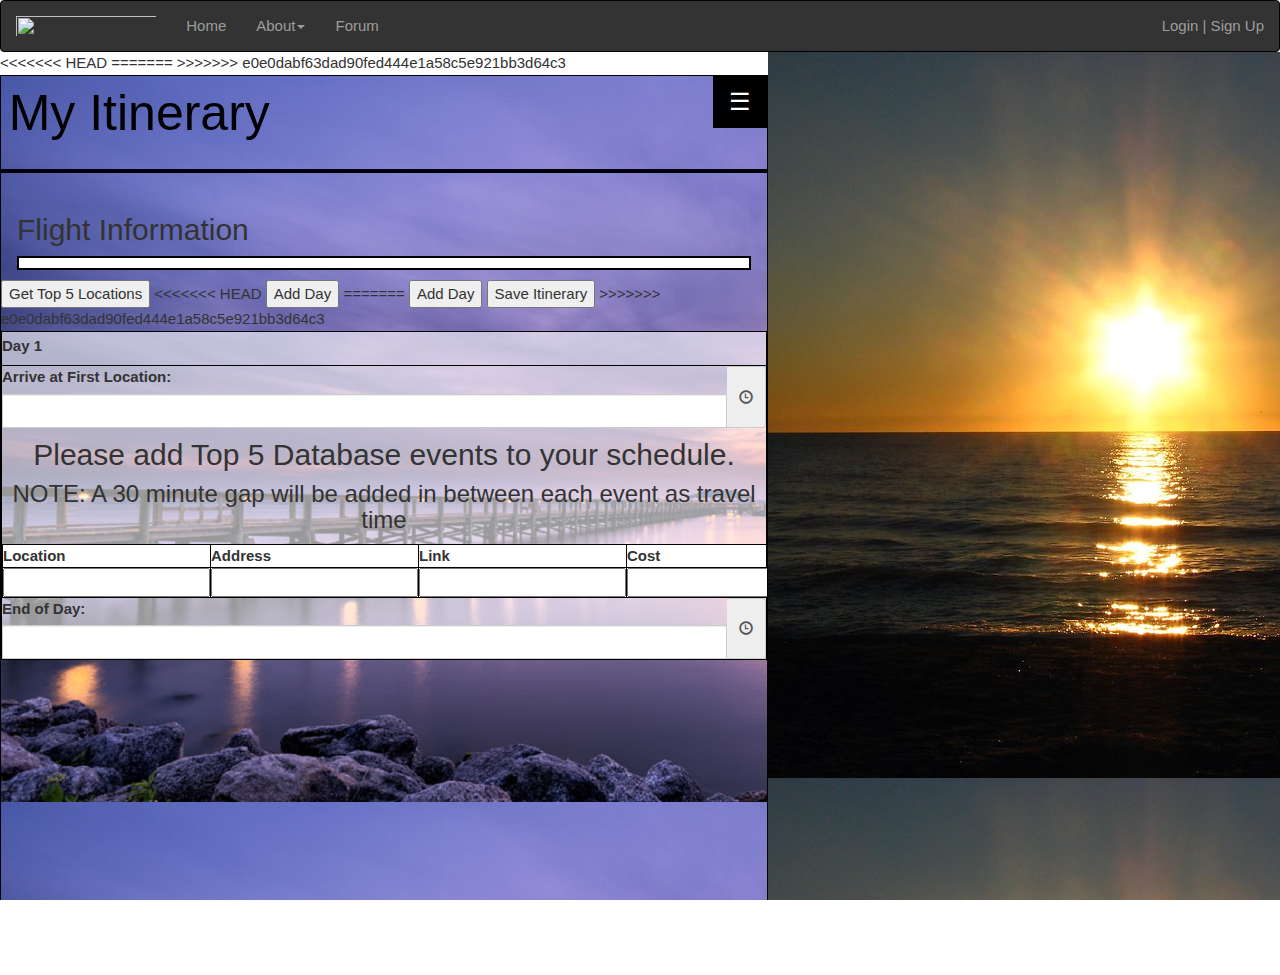
==== commit 085331e6: "Merge branch 'james' of ssh://git-codecommit.us-east-2.amazonaws.com/v1/repos/beanstalk-tript" ====
--- a/triptopfrontend/templates/itinBuilder.html
+++ b/triptopfrontend/templates/itinBuilder.html
@@ -4,8 +4,11 @@
 
  <head>
     <!-- Required meta tags -->
-    <meta charset="utf-8">
+    <meta http-equiv="content-type" content="text/html" charset="utf-8" />
     <meta name="viewport" content="width=device-width, initial-scale=1, shrink-to-fit=no">
+    <meta name="google-signin-client_id" content="234664784899-9me23pptcg31k36t15k4bbtjkqi60cbg.apps.googleusercontent.com">
+    <link rel="shortcut icon" type="image/x-icon" href="../../static/triptop/img/LogoThumbnail.png" />
+
     <title>TripTop | My Itinerary</title>
 
 
@@ -36,19 +39,28 @@
 
 
       <script type="text/javascript" src="../../static/triptop/js/jquery.js"></script>
-      <script type="text/javascript" src="../../static/triptop/js/ipgetandset.js"></script>
-      <script type="text/javascript" src="../../static/triptop/js/modernizr.js"></script>
+      <script type="text/javascript" src="../../static/triptop/js/popper.js"></script>
       <script type="text/javascript" src="../../static/triptop/js/bootstrap.js"></script>
       <script type="text/javascript" src="../../static/triptop/js/bootstrap-select.min.js"></script>
       <script type="text/javascript" src="../../static/triptop/js/itinBuilder.js"></script>
+      <script type="text/javascript" src="../../static/triptop/js/ipgetandset.js"></script>
+      <script src="https://apis.google.com/js/platform.js?onload=onLoad" async defer></script>
+      <script src="../../static/triptop/js/jquerysession.js"></script>
+      <script type="text/javascript" src="../../static/triptop/js/login.js"></script>
+      <script type="text/javascript" src="../../static/triptop/js/modernizr.js"></script>
       <script type="text/javascript" src="https://cdnjs.cloudflare.com/ajax/libs/bootstrap-timepicker/0.5.2/js/bootstrap-timepicker.js"></script>
       <script type="text/javascript" src = "http://cdn.jsdelivr.net/jquery.cookie/1.3.1/jquery.cookie.js"></script>
-
-     <script type="text/javascript" src="https://cdnjs.cloudflare.com/ajax/libs/jspdf/0.9.0rc1/jspdf.min.js"></script>
-
-<!--<script type="text/javascript" src="./lib/jspdf/jspdf.debug.js"></script>
-     <script type="text/javascript" src="./lib/html2canvas/html2canvas.js"></script>
-     <script type="text/javascript" src="https://code.jquery.com/jquery-1.12.3.min.js"></script>-->
+      <script type="text/javascript" src="../../static/triptop/js/html2canvas.js"></script>
+      <script type="text/javascript" src="../../static/triptop/js/FileSaver.js"></script>
+      <script type="text/javascript" src="https://cdnjs.cloudflare.com/ajax/libs/jspdf/1.3.5/jspdf.debug.js"></script>
+      <script type="text/javascript" src="../../static/triptop/js/html2pdf.js"></script>
+
+
+
+
+
+
+
 
 
 
@@ -73,7 +85,9 @@
 
 
 
-<header>
+
+ <header id="header">
+
       <nav class="navbar navbar-inverse">
 
         <div class="navbar-header">
@@ -90,7 +104,8 @@
 
             </button>
 
-            <a href="#"><img class="navbar-brand" id="currentPhoto" src="../../static/triptop/img/TripTopLogo.png" width="170.25em" height="36.75em"></a>
+            <a href="../"><img class="navbar-brand" id="currentPhoto" src="../../static/triptop/img/TripTopLogo.png" width="170.25em" height="36.75em"></a>
+
 
         </div>
 
@@ -98,7 +113,8 @@
 
             <ul class="nav navbar-nav">
 
-                <li class="active"><a href="">Home</a></li>
+                <li><a href="../">Home</a></li>
+
 
                 <li class="dropdown">
 
@@ -106,9 +122,9 @@
 
                     <ul class="dropdown-menu">
 
-                        <li><a href="#">About TripTop</a></li>
-
-                        <li><a href="#">Our Team</a></li>
+                        <li><a onclick="scrollToAboutUs()" href="#">About TripTop</a></li>
+
+                        <li><a onclick="scrollToAboutUs()" href="#">Our Team</a></li>
 
                         <li><a href="#">Contact Us</a></li>
 
@@ -116,51 +132,15 @@
 
                 </li>
 
-                <li class="dropdown">
-
-                    <a data-toggle="dropdown" class="dropdown-toggle" href="#">Forum <b class="caret"></b></a>
-
-                    <ul class="dropdown-menu">
-
-                        <li><a href="#">New Post</a></li>
-
-                        <li><a href="#">My Posts</a></li>
-
-                        <li><a href="#">Subscribed Threads</a></li>
-
-                        <li><a href="#">Invite A Friend</a></li>
-
-                    </ul>
-
-                </li>
+                <li id="forumNav"><a href="http://www.forum.mytriptop.com/forum">Forum</a></li>
 
             </ul>
 
-            <ul class="nav navbar-nav navbar-right">
-
-                <li><a href="login">Login</a></li>
-
-                <li><a href="#">Sign Up</a></li>
-
-                <li class="dropdown">
-
-                        <a data-toggle="dropdown" class="dropdown-toggle" href="#">My Profile<b class="caret"></b></a>
-
-                        <ul class="dropdown-menu">
-
-                            <li><a href="#">My Saved Itineraries</a></li>
-
-                            <li><a href="#">"The Perfect Itinerary" Quiz</a></li>
-
-                            <li><a href="#">Random Itinerary Generator</a></li>
-
-                            <li><a href="#">Account Settings</a></li>
-
-                            <li><a href="#">Sign Out</a></li>
-
-                        </ul>
-
-                </li>
+            <ul class="nav navbar-nav navbar-right" id="navbarRight">
+
+                <li id="loginButton"><a href="login">Login | Sign Up</a></li>
+
+                <li class="dropdown" id="userInfoNav"><a style="padding-top:11px; padding-bottom:0px; font-weight: 700; " id="userDisplayDropdown" data-toggle="dropdown" class="dropdown-toggle" href="#"><label style="margin-right:6px;" id="emailDisplay"></label><img style="vertical-align: middle;" src="" id="profilePic" class="img-circle" width="30px" height="30px"/><b class="caret"></b></a><ul class="dropdown-menu"><li><a href="profile">My Profile</a></li><li><li></li><li><a onclick="signOut()" href="#">Sign Out</a></li></ul></li>
 
             </ul>
 
@@ -168,6 +148,7 @@
 
 
         </div>
+
 
           <script>
 
@@ -181,9 +162,6 @@
 
   </header>
  <div class="container" id="itinContainer">
-
-     <!--<meta name="viewport" content="width=device-width, initial-scale=1">
-     <link rel="stylesheet" href="https://www.w3schools.com/w3css/4/w3.css">-->
 
      <div class="sidenav" style="background-image: url('../../static/triptop/img/sunrise3.png')">
          <div  style="display:none;right:0;" id="rightMenu">
@@ -195,17 +173,17 @@
                      <button onclick="typeSearch()" class="dropbtn">Type</button>
                      <div id="myDropdown" class="dropdown1-content">
                          <input type="text" placeholder="Search.." id="myInput" onkeyup="filterFunction()">
-                         <a href="" style="margin-left:0;"><input class="choice" id="all" type="radio" onClick="filterSelection('all')" name="category" checked>All</a>
-                         <a href="" style="margin-left:0;"><input class="choice" type="radio" onClick="filterSelection('day trip')" name="category">Day Trip</a>
-                         <a href="" style="margin-left:0;"><input class="choice" type="radio" onClick="filterSelection('lodging')" name="category">Lodging</a>
-                         <a href="" style="margin-left:0;"><input class="choice" type="radio" onClick="filterSelection('food')" name="category">Food</a>
-                         <a href="" style="margin-left:0;"><input class="choice" type="radio" onClick="filterSelection('tours')" name="category">Tours</a>
-                         <a href="" style="margin-left:0;"><input class="choice" type="radio" onClick="filterSelection('museum')" name="category">Museum</a>
-                         <a href="" style="margin-left:0;"><input class="choice" type="radio" onClick="filterSelection('drinks')" name="category">Drinks</a>
-                         <a href="" style="margin-left:0;"><input class="choice" type="radio" onClick="filterSelection('clubs')" name="category">Clubs</a>
-                         <a href="" style="margin-left:0;"><input class="choice" type="radio" onClick="filterSelection('entertainment')" name="category">Entertainment</a>
-                         <a href="" style="margin-left:0;"><input class="choice" type="radio" onClick="filterSelection('parks')" name="category">Parks</a>
-                         <a href="" style="margin-left:0;"><input class="choice" type="radio" onClick="filterSelection('shopping')" name="category">Shopping</a>
+                         <a href="" style="margin-left:0;"><input class="choice" id="all" type="radio" onClick="filterSelection('all'); return false;" name="category" checked>All</a>
+                         <a href="" style="margin-left:0;"><input class="choice" type="radio" onClick="filterSelection('day trip'); return false;" name="category">Day Trip</a>
+                         <a href="" style="margin-left:0;"><input class="choice" type="radio" onClick="filterSelection('lodging'); return false;" name="category">Lodging</a>
+                         <a href="" style="margin-left:0;"><input class="choice" type="radio" onClick="filterSelection('food'); return false;" name="category">Food</a>
+                         <a href="" style="margin-left:0;"><input class="choice" type="radio" onClick="filterSelection('tours'); return false;" name="category">Tours</a>
+                         <a href="" style="margin-left:0;"><input class="choice" type="radio" onClick="filterSelection('museum'); return false;" name="category">Museum</a>
+                         <a href="" style="margin-left:0;"><input class="choice" type="radio" onClick="filterSelection('drinks'); return false;" name="category">Drinks</a>
+                         <a href="" style="margin-left:0;"><input class="choice" type="radio" onClick="filterSelection('clubs'); return false;" name="category">Clubs</a>
+                         <a href="" style="margin-left:0;"><input class="choice" type="radio" onClick="filterSelection('entertainment'); return false;" name="category">Entertainment</a>
+                         <a href="" style="margin-left:0;"><input class="choice" type="radio" onClick="filterSelection('parks'); return false;" name="category">Parks</a>
+                         <a href="" style="margin-left:0;"><input class="choice" type="radio" onClick="filterSelection('shopping'); return false;" name="category">Shopping</a>
                      </div>
                  </div>
              </div>
@@ -230,8 +208,12 @@
          </div>
      </div>
 
+<<<<<<< HEAD
 <!-- <input onclick="getFlightInfo(event); return false;" type="button" value="test2"/>-->
 
+
+=======
+>>>>>>> e0e0dabf63dad90fed444e1a58c5e921bb3d64c3
      <div class="main" id="mainX" style="background-image: url('../../static/triptop/img/sunset1.png')">
          <div class="main_header">
              <h1>My Itinerary</h1><button class="w3-button w3-black w3-xlarge w3-right" id="open_sidenav" onclick="openRightMenu()">&#9776;</button>
@@ -244,6 +226,7 @@
                      <link rel="stylesheet" href="https://www.w3schools.com/w3css/4/w3.css">
 
                      <div class="w3-container">
+
                          <h2 id="flightinfolabel">Flight Information</h2>
                          <div id="flightInfo" style="border: 2px solid black; background-color: white;" class="displayinfo">
                              <!--<p>Destination</p>
@@ -255,9 +238,15 @@
                      </div>
                      <input onClick="getTop5Locations(event); return false;" type="button" value="Get Top 5 Locations"/>
 
+<<<<<<< HEAD
+
+                     <button id="button" onClick="add_day();">Add Day</button>
+                     <button id="saveItin" onClick="saveToPDF();">Save Itinerary</button>
+=======
                      <button id="button" onClick="add_day()">Add Day</button>
                      <button id="saveItin">Save Itinerary</button>
-                     <button class="btn" id="export">Save</button>
+                     <!--<button class="btn" id="export">Save</button>-->
+>>>>>>> e0e0dabf63dad90fed444e1a58c5e921bb3d64c3
 
                      <div id="templateDIV" style="border: 1px solid black; margin-bottom: 10px; background-color: rgba(255, 255, 255, 0.6);">
                          <p id="templateP"></p>
@@ -267,7 +256,9 @@
 
                          <div id="itinBuildertemplate">
                              <table align='center' cellspacing=2 cellpadding=5 id="data_table_template" border=2 style="background-color: white;">
+
                                  <!--<tr>
+>>>>>>> 7d24be8c984cb632a45a78b98928eb4b36907850
                                      <th>Location</th>
                                      <th>Address</th>
                                      <th>Link</th>
@@ -279,6 +270,7 @@
                                      <td><input type="text" id="new_link_template"></td>
                                      <td><input type="text" id="new_cost_template"></td>
                                      <td><input type="button" class="add" onClick="add_row();" value="Add New Activity"></td>
+
 
                                  </tr>-->
                              </table>
@@ -329,7 +321,7 @@
              </div>
          </div>
      </div>
-     <!--<div id="editor"></div>-->
+
  </div>
  <!--    </div>
  </div>
@@ -341,99 +333,6 @@
 
     </div>
 
-    <!--Footer Links-->
-    <!--<div class="container">
-        <div class="row">
-
-            &lt;!&ndash;First column&ndash;&gt;
-            <div class="col-md-4">
-                <h5 class="title mb-4 mt-3 font-bold">Team TripTop is happy you're here!</h5>
-                <p>Please create an account so that we can share updates, special offers, and more with you!<br/><br/><br/>Happy Travels!</p>
-            </div>
-            &lt;!&ndash;/.First column&ndash;&gt;
-
-            <hr class="clearfix w-100 d-md-none">
-
-            &lt;!&ndash;Second column&ndash;&gt;
-            <div class="col-md-2 mx-auto">
-                <h5 class="title mb-4 mt-3 font-bold">Links</h5>
-                <ul>
-                    <li><a href="#!">Link 1</a></li>
-                    <li><a href="#!">Link 2</a></li>
-                    <li><a href="#!">Link 3</a></li>
-                    <li><a href="#!">Link 4</a></li>
-                </ul>
-            </div>
-            &lt;!&ndash;/.Second column&ndash;&gt;
-
-            <hr class="clearfix w-100 d-md-none">
-
-            &lt;!&ndash;Third column&ndash;&gt;
-            <div class="col-md-2 mx-auto">
-                <h5 class="title mb-4 mt-3 font-bold">Links</h5>
-                <ul>
-                    <li><a href="#!">Link 1</a></li>
-                    <li><a href="#!">Link 2</a></li>
-                    <li><a href="#!">Link 3</a></li>
-                    <li><a href="#!">Link 4</a></li>
-                </ul>
-            </div>
-            &lt;!&ndash;/.Third column&ndash;&gt;
-
-            <hr class="clearfix w-100 d-md-none">
-
-            &lt;!&ndash;Fourth column&ndash;&gt;
-            <div class="col-md-2 mx-auto">
-                <h5 class="title mb-4 mt-3 font-bold ">Links</h5>
-                <ul>
-                    <li><a href="#!">Link 1</a></li>
-                    <li><a href="#!">Link 2</a></li>
-                    <li><a href="#!">Link 3</a></li>
-                    <li><a href="#!">Link 4</a></li>
-                </ul>
-            </div>
-            &lt;!&ndash;/.Fourth column&ndash;&gt;
-        </div>
-    </div>
-    &lt;!&ndash;/.Footer Links&ndash;&gt;
-
-    <hr>
-
-    &lt;!&ndash;Call to action&ndash;&gt;
-    <div class="call-to-action">
-        <ul>
-            <li>
-                <h5 class="mb-1">Sign Up For Free!</h5>
-            </li>
-            <li><a href="" class="btn btn-primary btn-rounded">Create A TripTop Account</a></li>
-        </ul>
-    </div>
-    &lt;!&ndash;/.Call to action&ndash;&gt;
-
-    <hr>
-
-    &lt;!&ndash;Social buttons&ndash;&gt;
-    <div class="social-section text-center">
-        <ul>
-
-            <li><a class="btn-floating btn-sm btn-fb"><i class="fa fa-facebook"> </i></a></li>
-            <li><a class="btn-floating btn-sm btn-tw"><i class="fa fa-twitter"> </i></a></li>
-            <li><a class="btn-floating btn-sm btn-gplus"><i class="fa fa-google-plus"> </i></a></li>
-            <li><a class="btn-floating btn-sm btn-li"><i class="fa fa-linkedin"> </i></a></li>
-            <li><a class="btn-floating btn-sm btn-dribbble"><i class="fa fa-dribbble"> </i></a></li>
-
-        </ul>
-    </div>
-    &lt;!&ndash;/.Social buttons&ndash;&gt;
-
-    &lt;!&ndash;Copyright&ndash;&gt;
-    <div class="footer-copyright">
-        <div class="container-fluid">
-            © 2017 Copyright: <a href="https://mytriptop.com"> mytriptop.com </a>
-
-        </div>
-    </div>-->
-    <!--/.Copyright-->
     <script type="text/javascript" src="https://cdnjs.cloudflare.com/ajax/libs/mdbootstrap/4.4.1/js/mdb.min.js"></script>
 
     <script>
@@ -444,79 +343,6 @@
 <!--/.Footer-->
 
 
-
-
-
-
-<!--<script>
-
-var doc = new jsPDF();
-var specialElementHandlers = {
-'#editor': function (element, renderer) {
-        return true;
-};
-
-$('#saveItin').click(function () {
-    doc.fromHTML($('.main').html(), 15, 15, {
-        'width': 170,
-            'elementHandlers': specialElementHandlers
-    });
-    console.log("saving is working");
-    doc.save('myItinerary-file.pdf');
-});
-
-</script>-->
-
-<!--<script>
-     $('#saveItin').click(function() {
- console.log("save itin works");
-  var options = {
-  };
-  var pdf = new jsPDF('p', 'pt', 'a4');
-  pdf.addHTML($('#mainX'), 15, 15, options, function() {
-    pdf.save('myItinerary-file.pdf');
-  });
-});
-
-</script>-->
- <script>
-document.getElementById('export').addEventListener('click',
-  exportPDF);
-
-var specialElementHandlers = {
-  '.no-export': function(element, renderer) {
-    return true;
-  }
-};
-
-function exportPDF() {
-
-  var doc = new jsPDF('p', 'pt', 'a4');
-
-  var source = document.getElementsByClassName('main_body').innerHTML;
-
-  var margins = {
-    top: 10,
-    bottom: 10,
-    left: 10,
-    width: 595
-  };
-
-  doc.fromHTML(
-    source,
-    margins.left,
-    margins.top, {
-      'width': margins.width,
-      'elementHandlers': specialElementHandlers
-    },
-
-    function(dispose) {
-      doc.save('Test.pdf');
-    }, margins);
-}
-
-
- </script>
 
  <script>
 
@@ -548,11 +374,9 @@
 
 }
 
-
-
- </script>
-
-<script type="text/javascript" src="https://cdnjs.cloudflare.com/ajax/libs/bootstrap-datepicker/1.7.1/js/bootstrap-datepicker.js"></script>
+</script>
+
+    <script type="text/javascript" src="https://cdnjs.cloudflare.com/ajax/libs/bootstrap-datepicker/1.7.1/js/bootstrap-datepicker.js"></script>
 
 
 
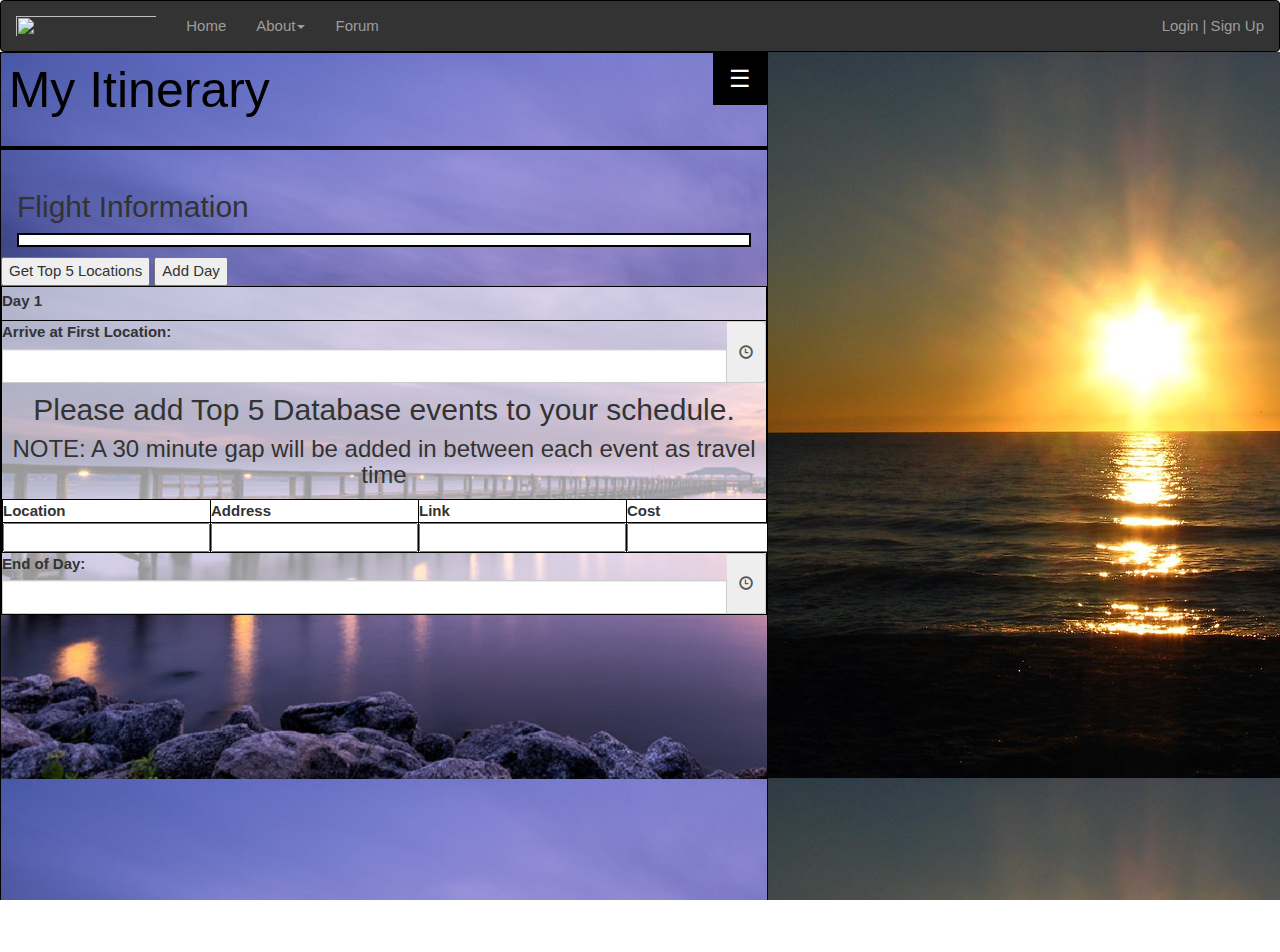
==== commit cb437dfc: "HEAD reset" ====
--- a/triptopfrontend/templates/itinBuilder.html
+++ b/triptopfrontend/templates/itinBuilder.html
@@ -208,12 +208,7 @@
          </div>
      </div>
 
-<<<<<<< HEAD
-<!-- <input onclick="getFlightInfo(event); return false;" type="button" value="test2"/>-->
-
-
-=======
->>>>>>> e0e0dabf63dad90fed444e1a58c5e921bb3d64c3
+
      <div class="main" id="mainX" style="background-image: url('../../static/triptop/img/sunset1.png')">
          <div class="main_header">
              <h1>My Itinerary</h1><button class="w3-button w3-black w3-xlarge w3-right" id="open_sidenav" onclick="openRightMenu()">&#9776;</button>
@@ -238,15 +233,10 @@
                      </div>
                      <input onClick="getTop5Locations(event); return false;" type="button" value="Get Top 5 Locations"/>
 
-<<<<<<< HEAD
-
-                     <button id="button" onClick="add_day();">Add Day</button>
-                     <button id="saveItin" onClick="saveToPDF();">Save Itinerary</button>
-=======
+
                      <button id="button" onClick="add_day()">Add Day</button>
                      <button id="saveItin">Save Itinerary</button>
                      <!--<button class="btn" id="export">Save</button>-->
->>>>>>> e0e0dabf63dad90fed444e1a58c5e921bb3d64c3
 
                      <div id="templateDIV" style="border: 1px solid black; margin-bottom: 10px; background-color: rgba(255, 255, 255, 0.6);">
                          <p id="templateP"></p>
